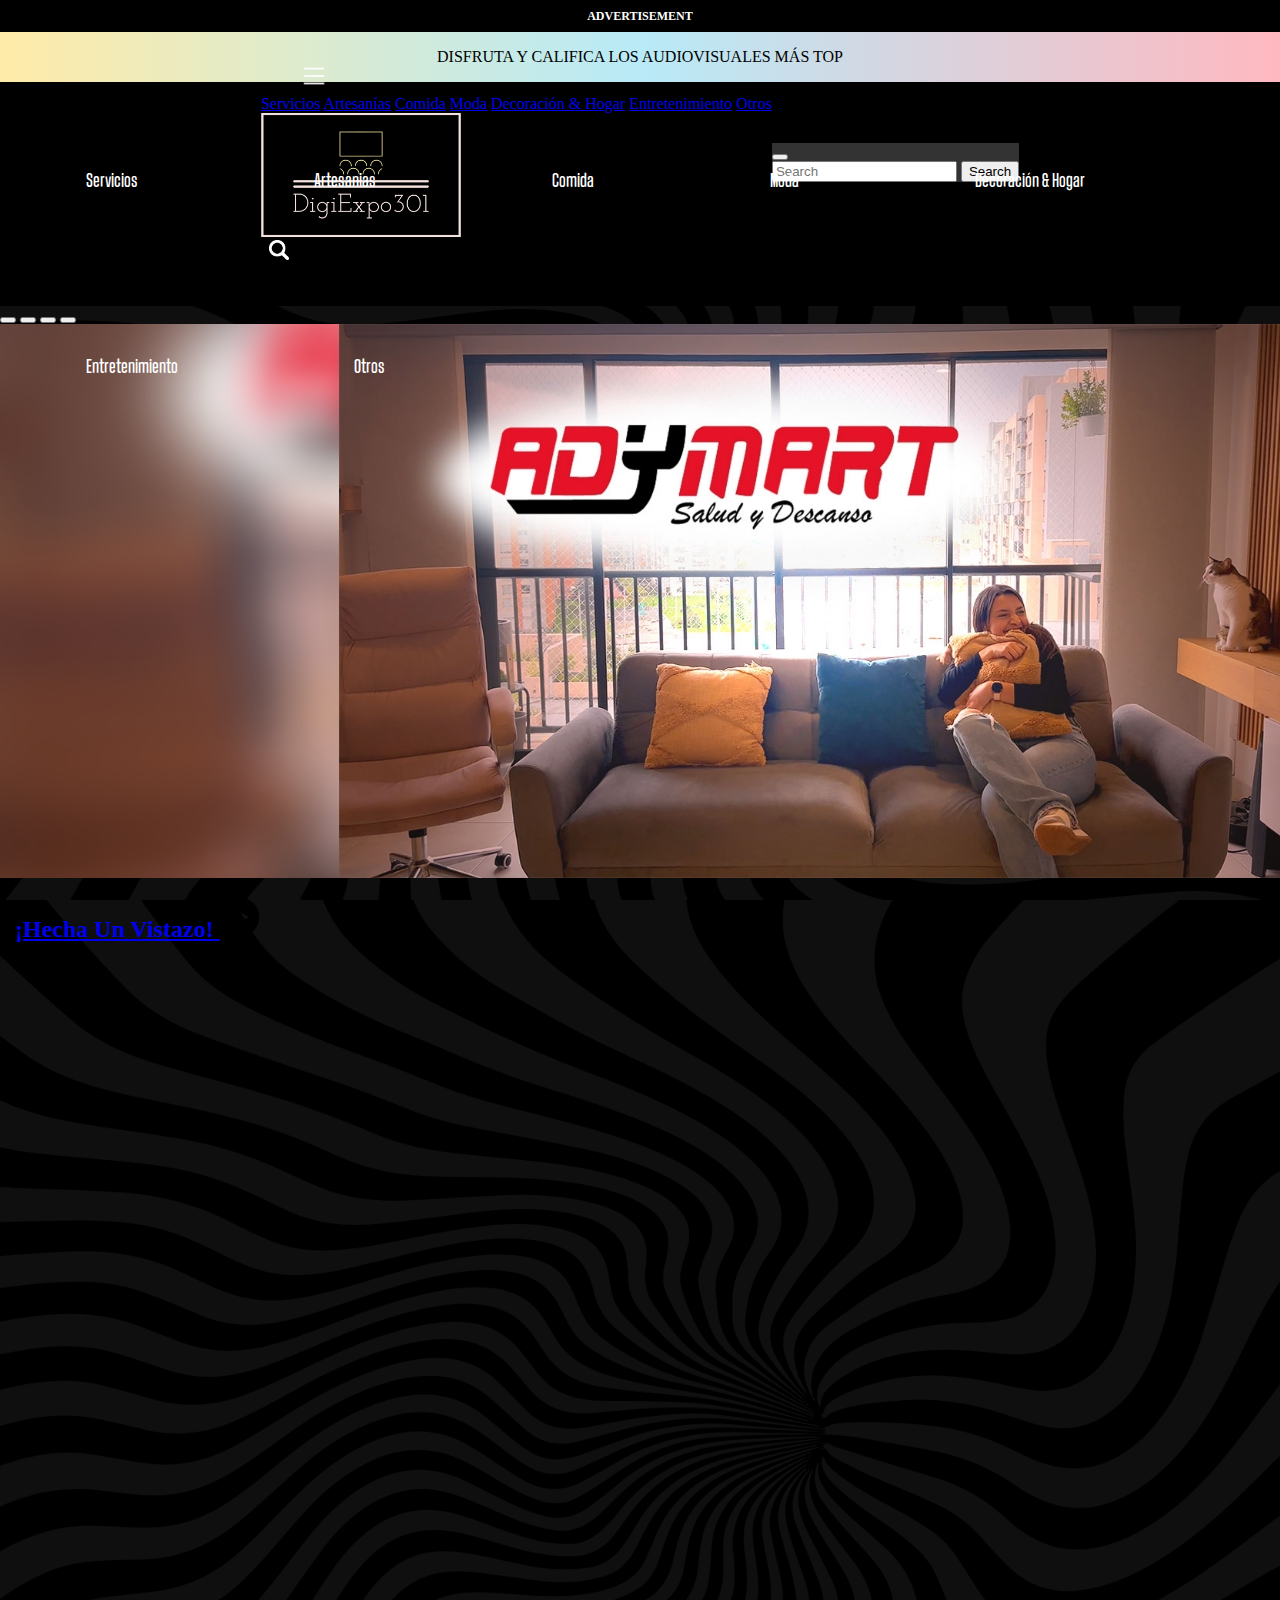
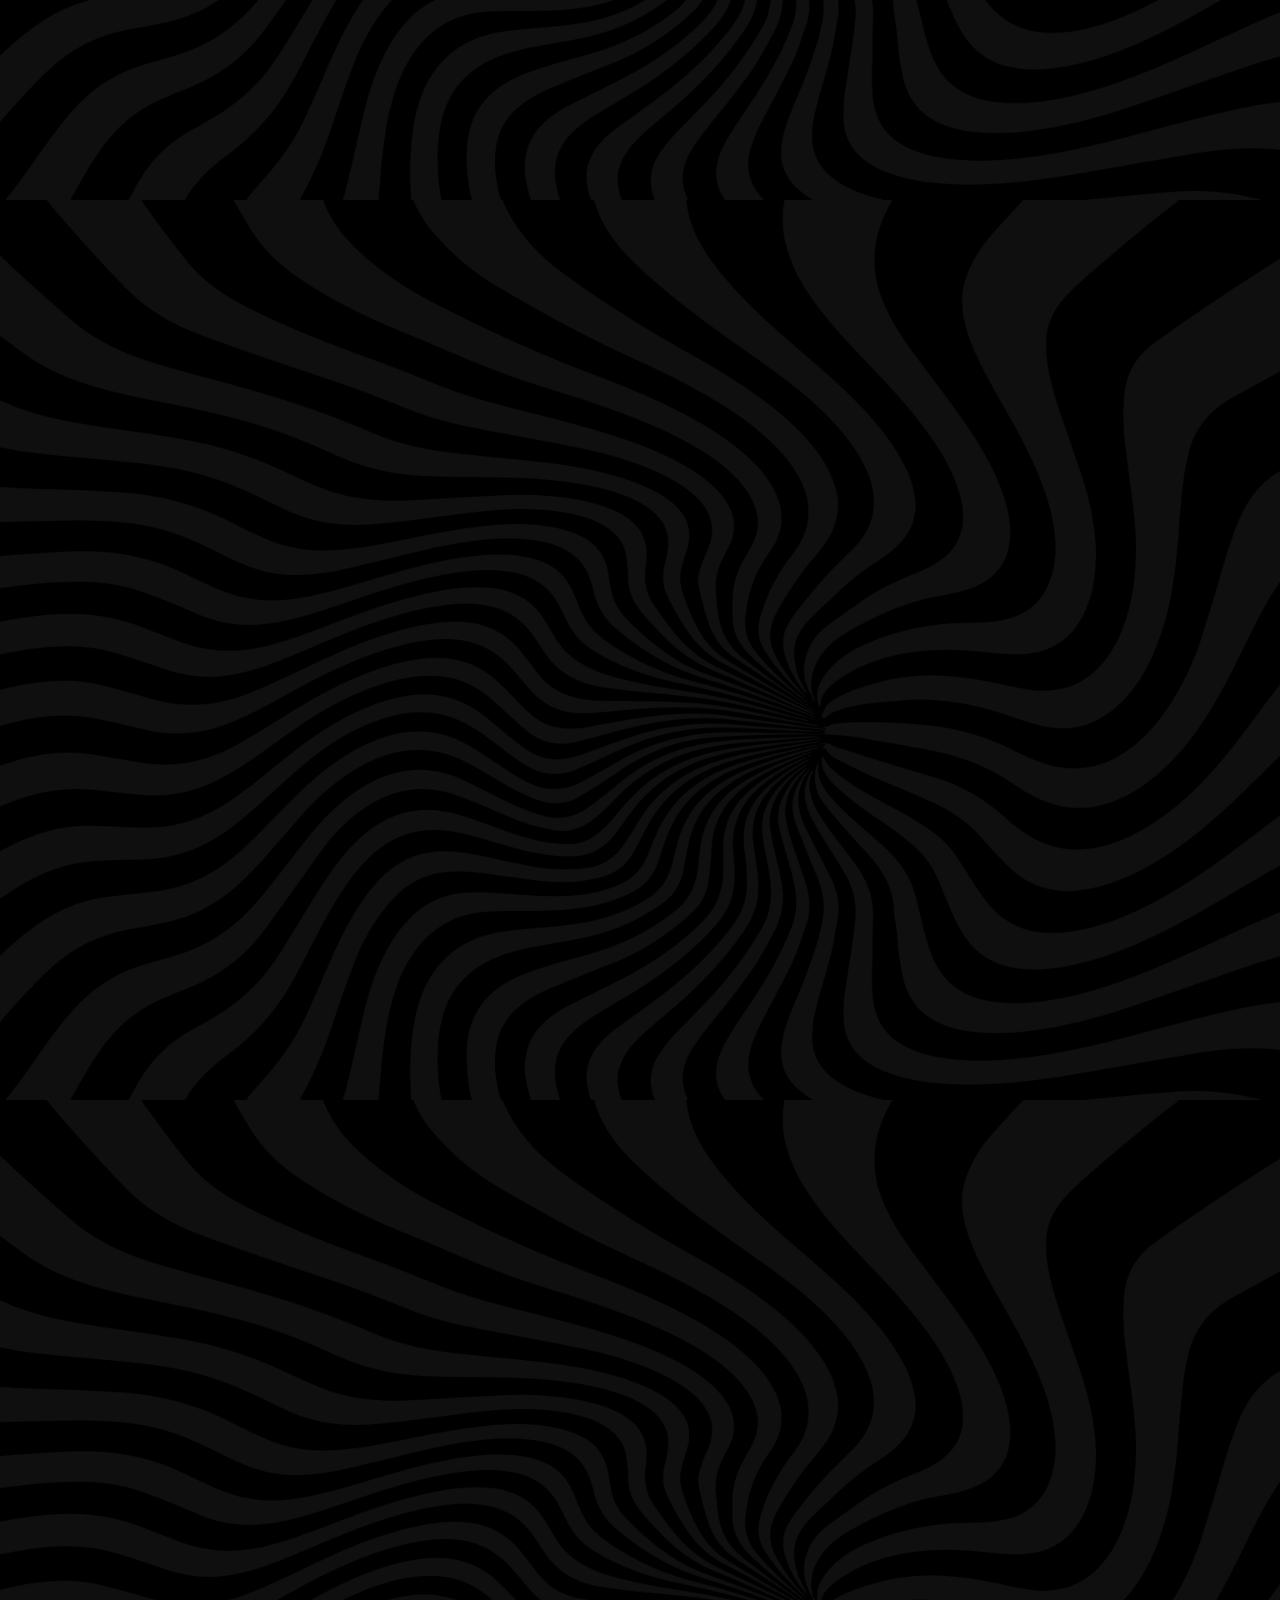
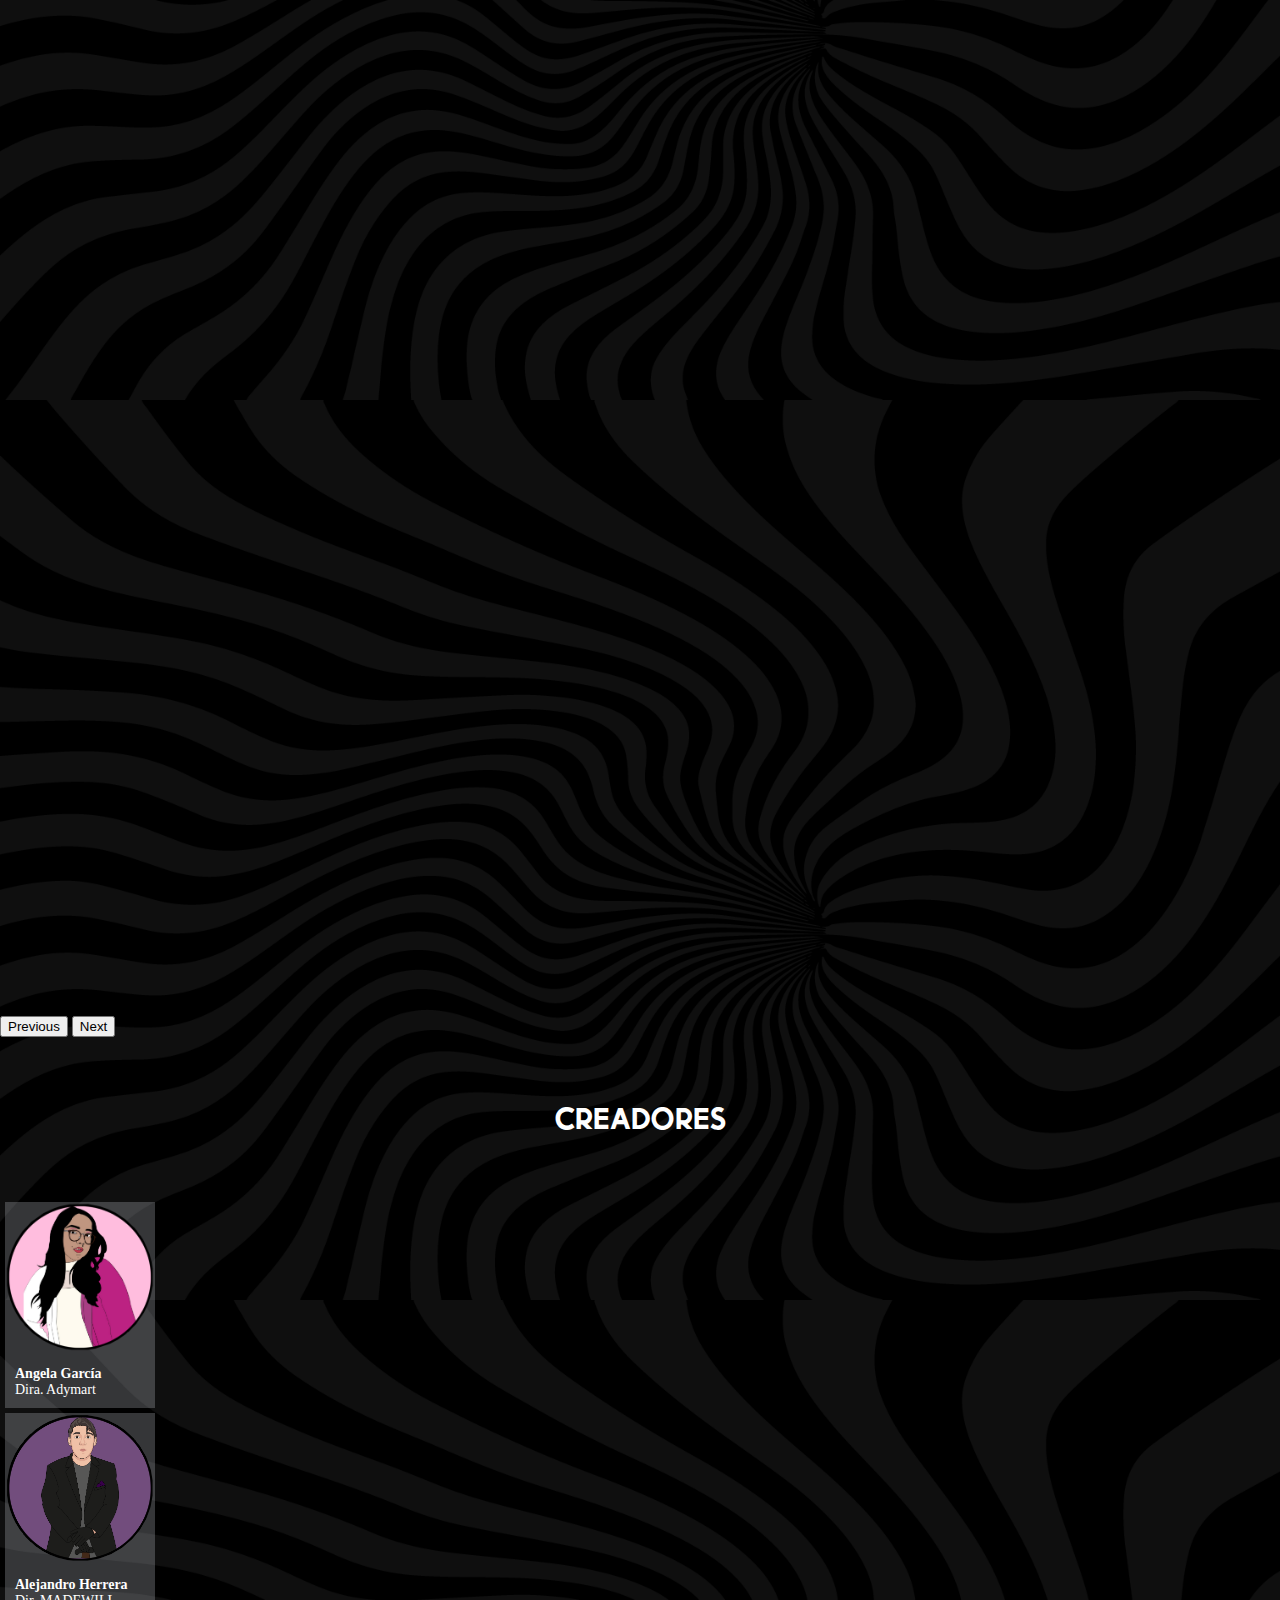
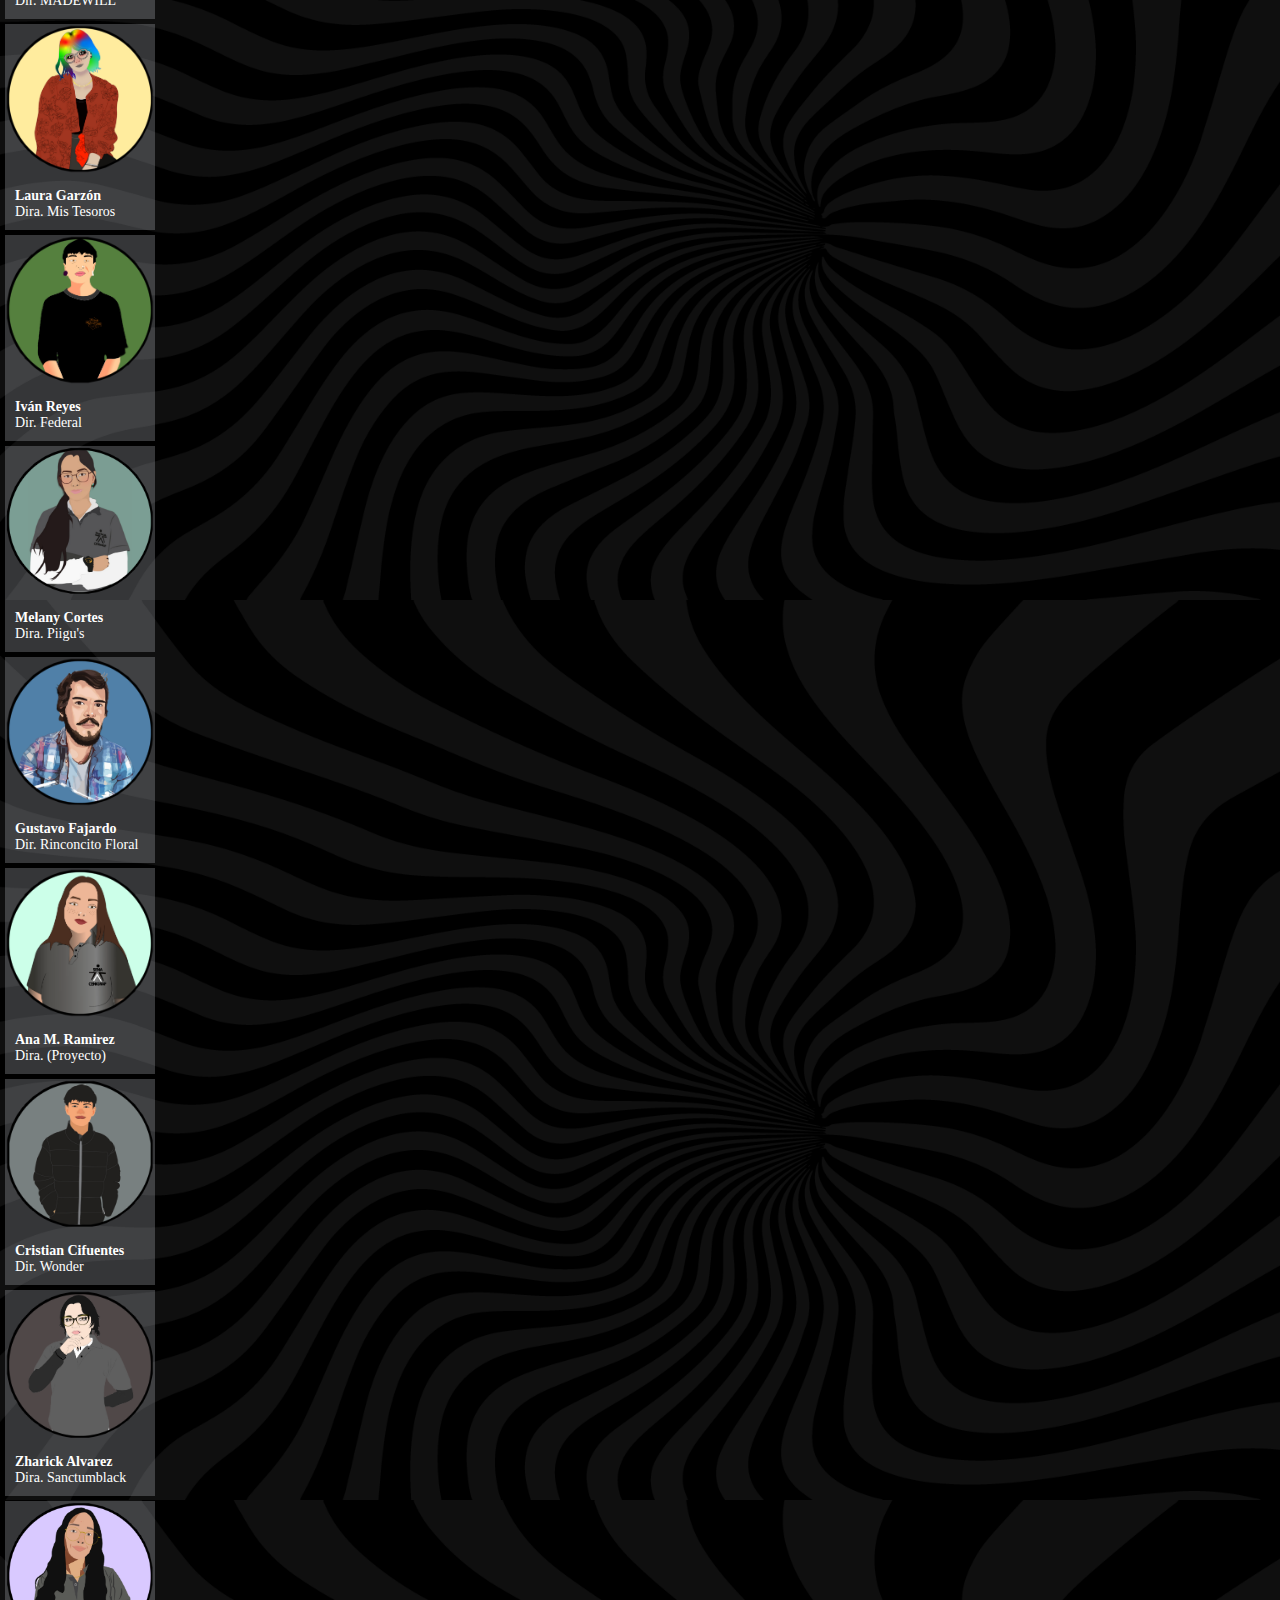
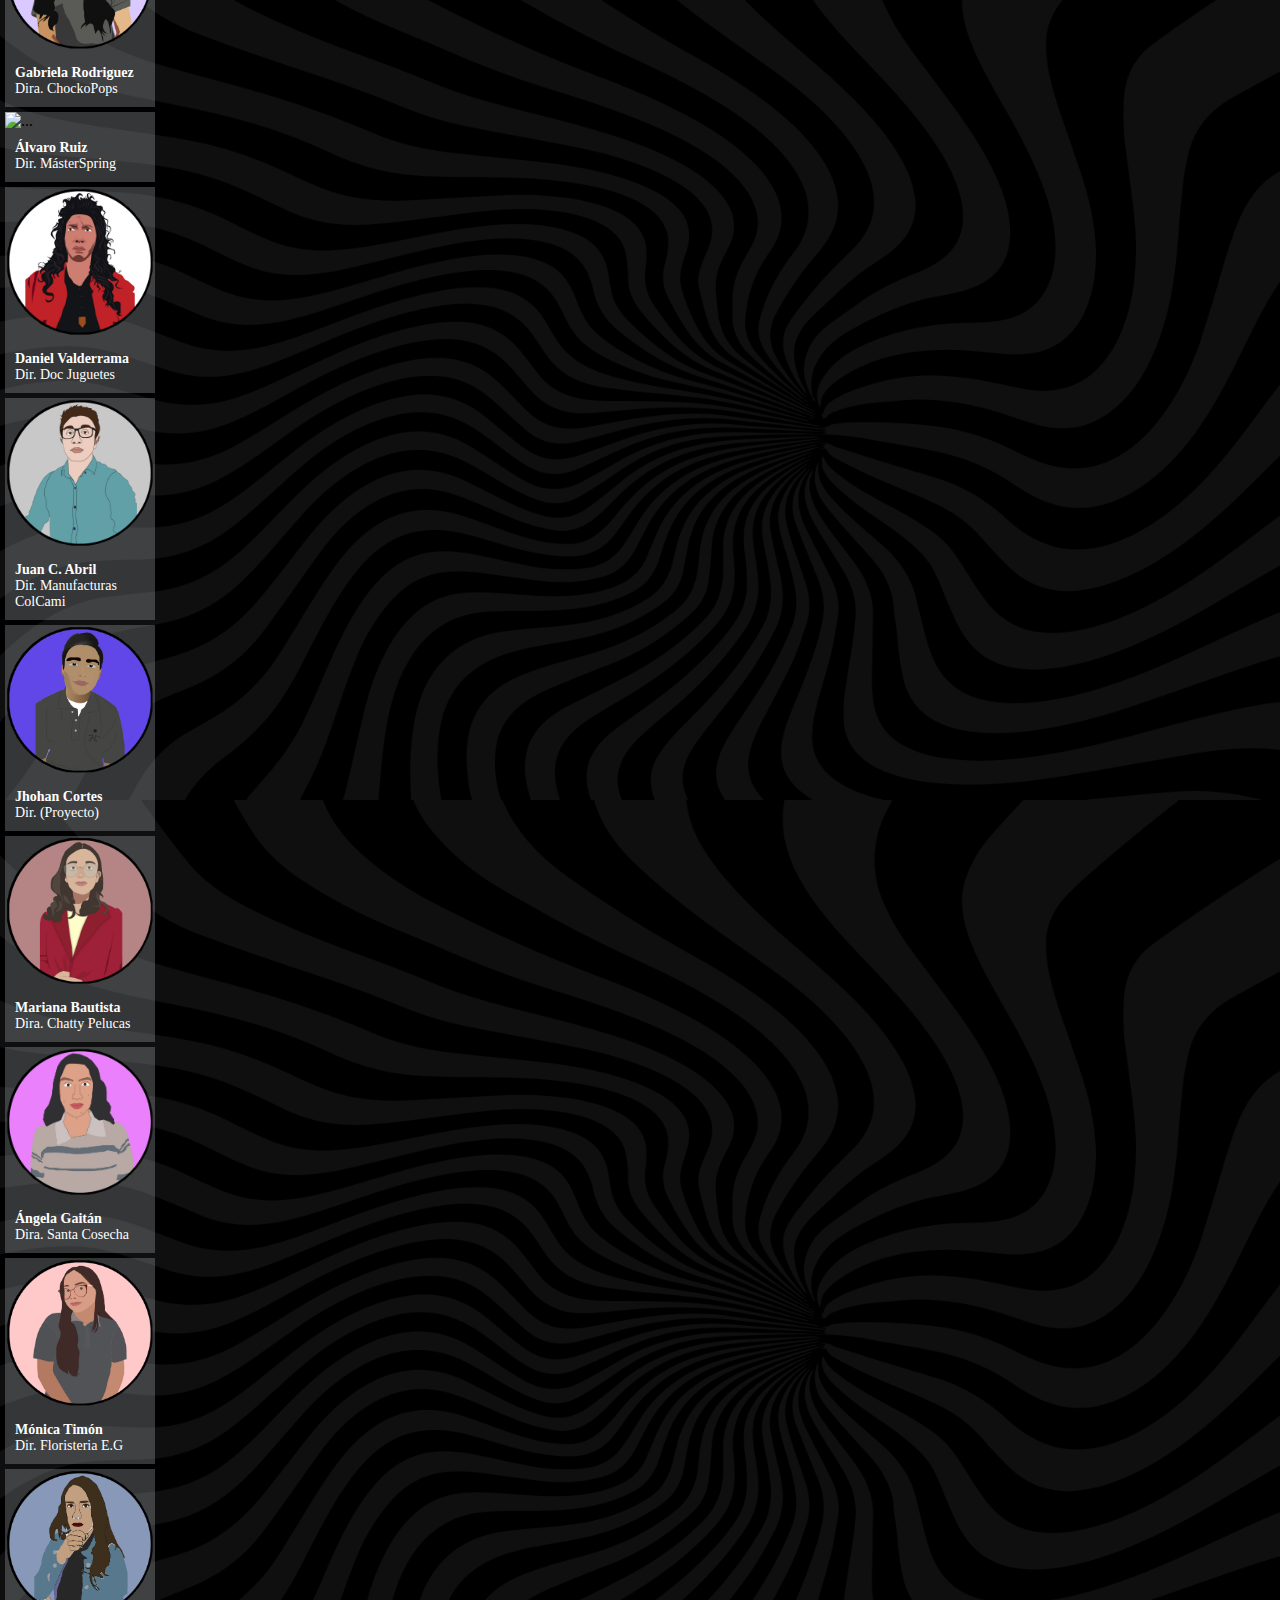
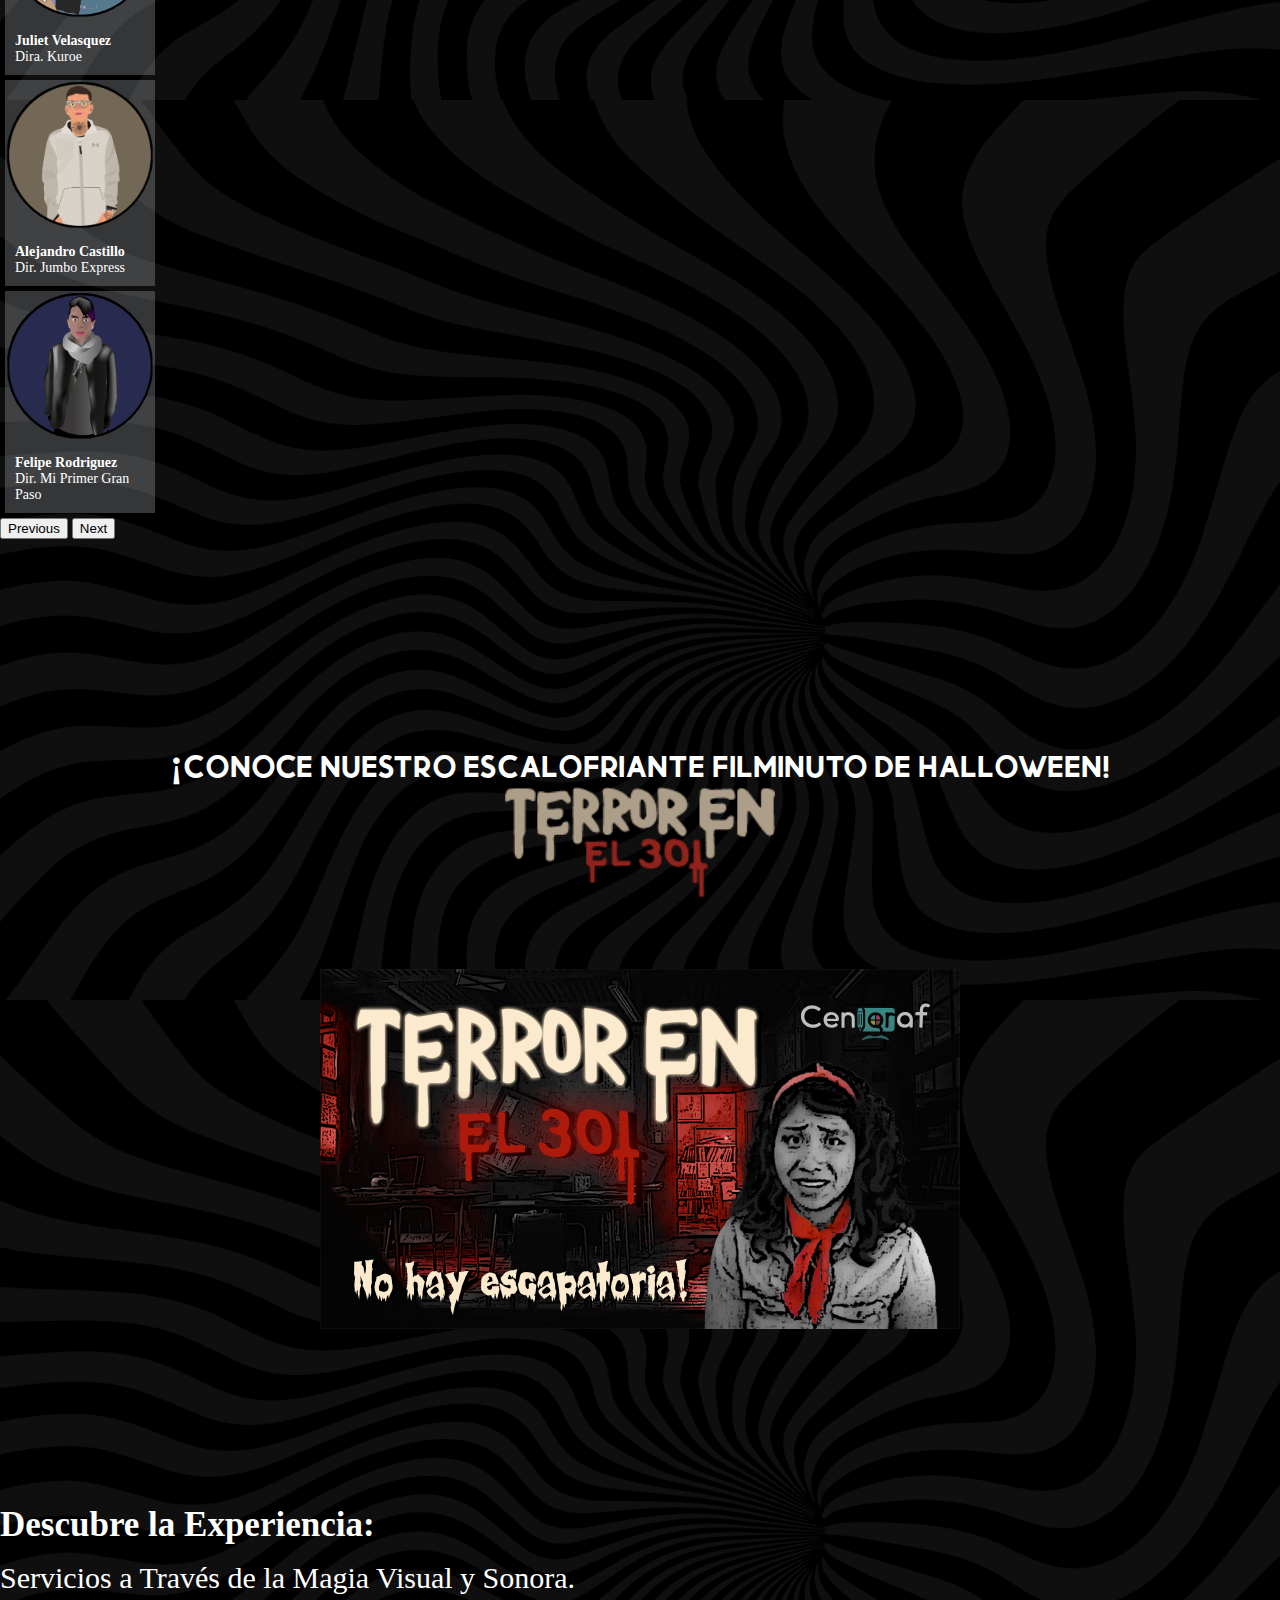
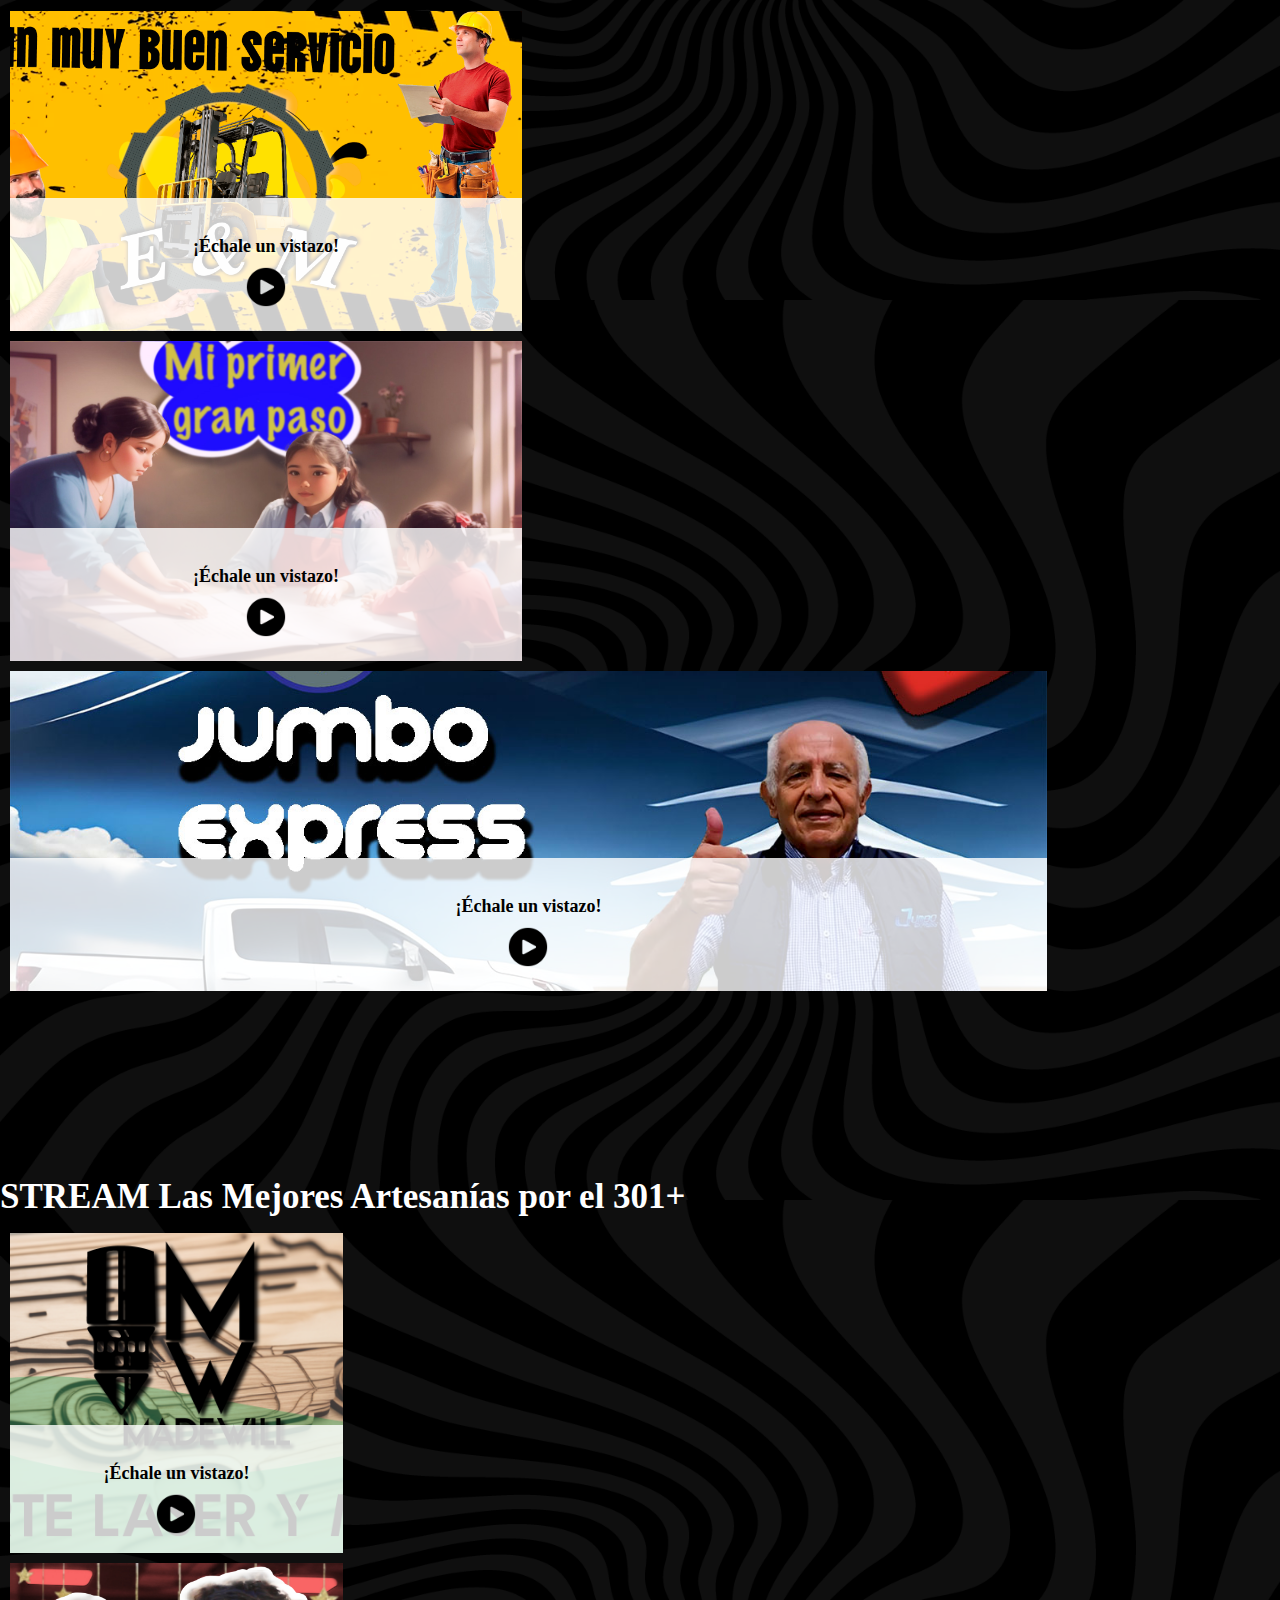
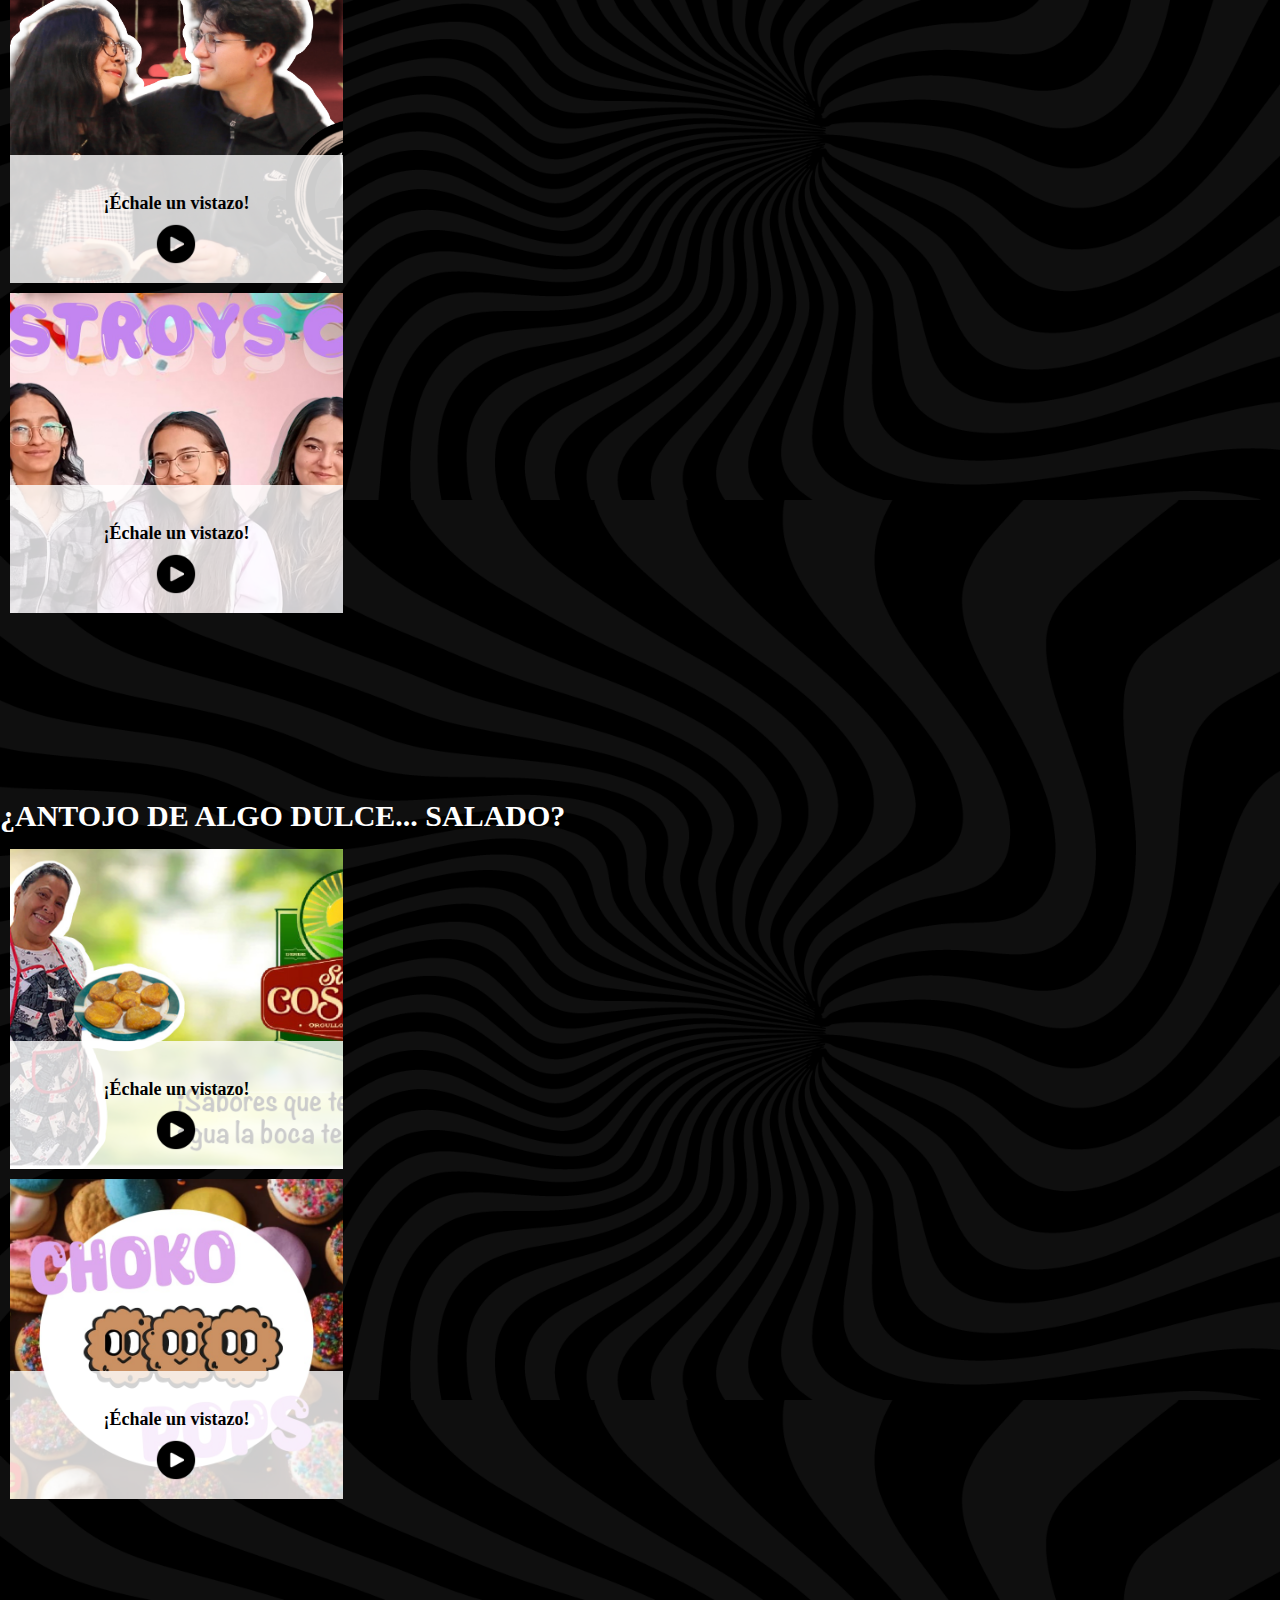
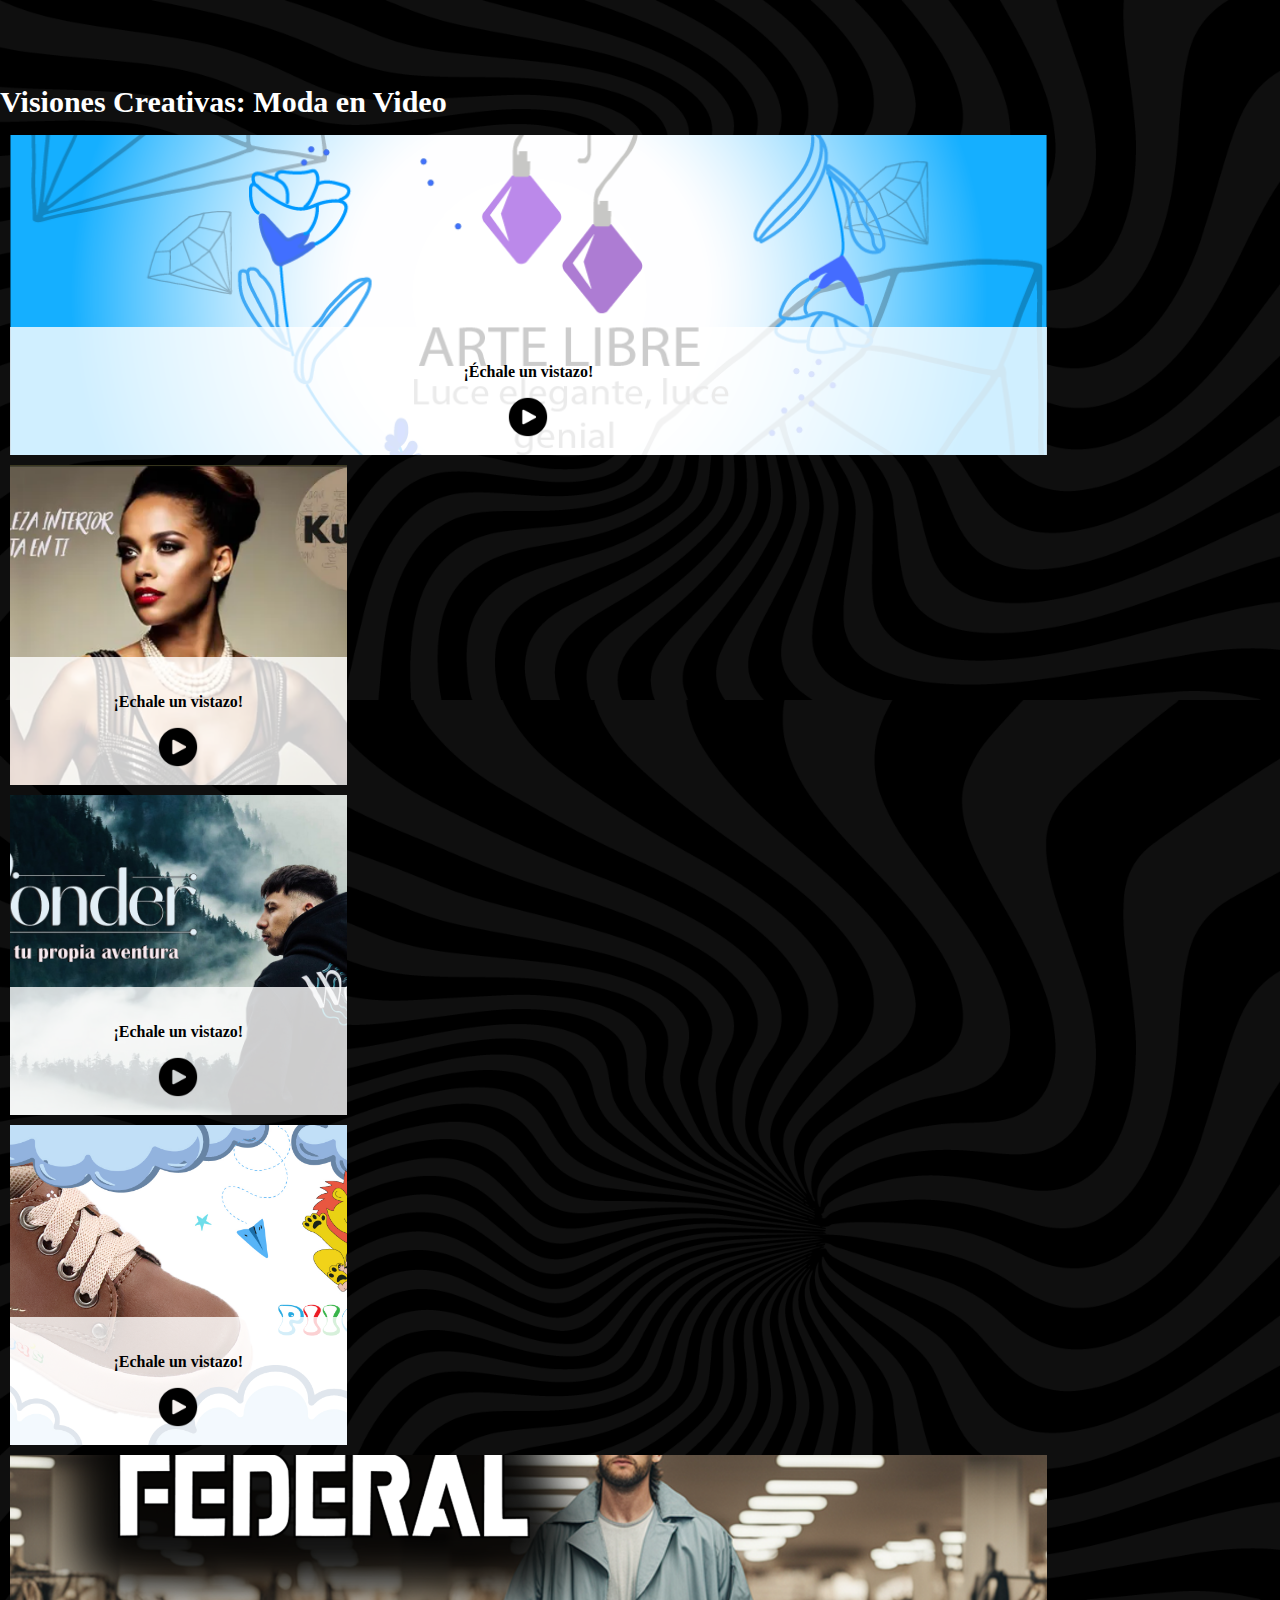
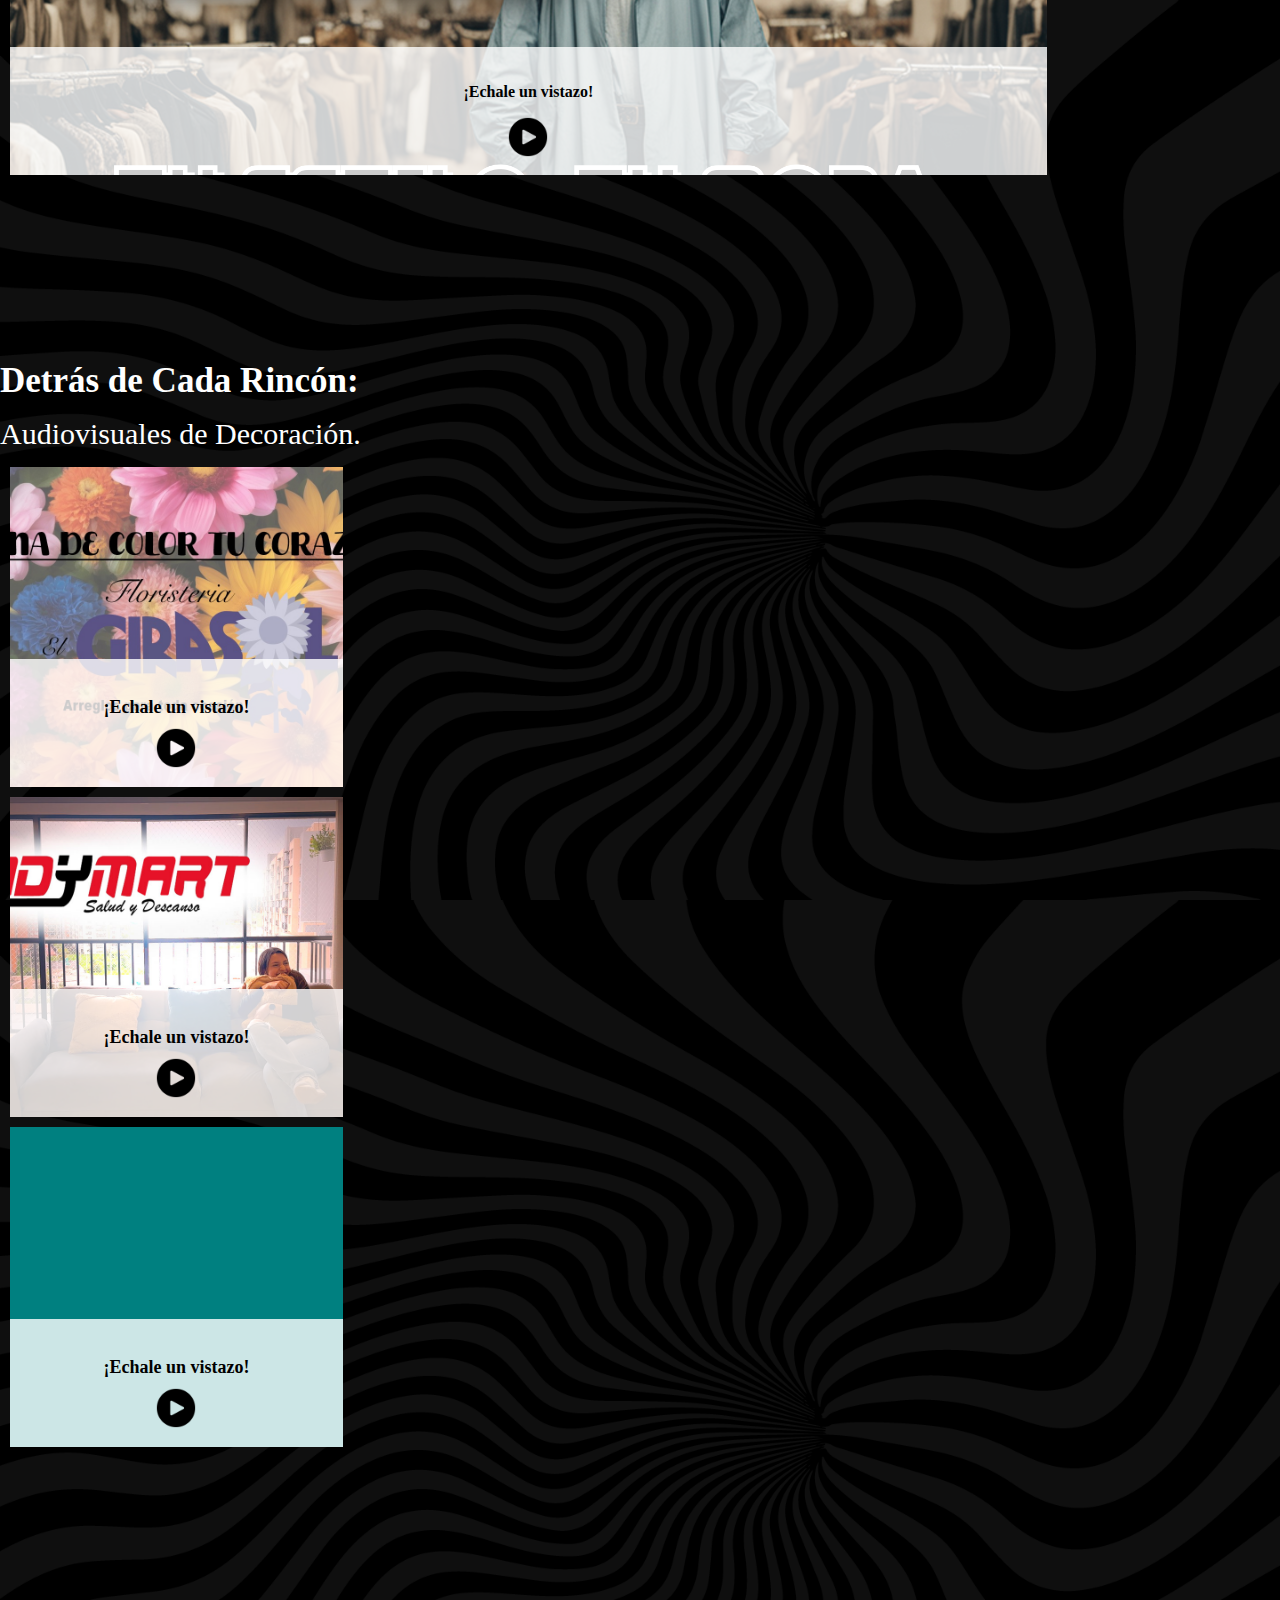
==== index.html @ 6cf156e0 "ajusté los botones del menú" ====
<!DOCTYPE html>
<html lang="es">

<head>
    <meta charset="UTF-8">
    <meta http-equiv="X-UA-Compatible" content="IE=edge">
    <meta name="viewport" content="width=device-width, initial-scale=1.0">
    <title>DigiExpo301 | Brillantes Digitales</title>
    <link rel="icon" href="img/logoIconPage.png" type="image/x-icon">
    <link href="https://cdn.jsdelivr.net/npm/bootstrap@5.3.2/dist/css/bootstrap.min.css" rel="stylesheet" integrity="sha384-T3c6CoIi6uLrA9TneNEoa7RxnatzjcDSCmG1MXxSR1GAsXEV/Dwwykc2MPK8M2HN" crossorigin="anonymous">
    <link rel="stylesheet" href="styles.css">
</head>

<body>
    <script src="https://cdn.jsdelivr.net/npm/bootstrap@5.3.2/dist/js/bootstrap.bundle.min.js" integrity="sha384-C6RzsynM9kWDrMNeT87bh95OGNyZPhcTNXj1NW7RuBCsyN/o0jlpcV8Qyq46cDfL" crossorigin="anonymous"></script>

    <div class="flex-container">
        <!-- Slider Banner Superior -->
        <div class="row slider1">
            <div class="col-xs-12 col-md-12">
                <p>
                    <strong> ADVERTISEMENT </strong>
                </p>
            </div>
        </div>

        <!-- Slider Banner Inferior -->
        <div class="row slider2">
            <div class="col-xs-12">
                <p>
                    DISFRUTA Y CALIFICA LOS AUDIOVISUALES MÁS TOP
                </p>
            </div>
        </div>

        <!-- Slider Logo y Menú desplegable -->
        <div class="row slider3 fixed-top-row slider-fixed">
            <div class="col-12 d-flex justify-content-between align-items-center">
                <!-- Botón del menú -->
                <div class="dropdown">
                    <button id="menuButton" class="btn btn-light" data-bs-toggle="dropdown" aria-expanded="false">
                        <img src="img/menuIcon.png" alt="Icono de Menú">
                    </button>
                    <!-- Menú desplegable vertical -->
                    <div class="dropdown-menu dropdown-menu-end">
                        <a class="dropdown-item" href="servicios/indexServicios.html">Servicios</a>
                        <a class="dropdown-item" href="artesanias/indexArtesanias.html">Artesanías</a>
                        <a class="dropdown-item" href="comida/indexComida.html">Comida</a>
                        <a class="dropdown-item" href="Moda/indexModa.html">Moda</a>
                        <a class="dropdown-item" href="decoracionYHogar/indexDyH.html">Decoración & Hogar</a>
                        <a class="dropdown-item" href="entretenimiento/indexEntretenimiento.html">Entretenimiento</a>
                        <a class="dropdown-item" href="otros/indexOtros.html">Otros</a>
                    </div>
                </div>


                <!-- LOGO -->
                <div class="logo-container">
                    <a href="index.html" class="logo-container">
                        <img src="img/logo-no-background.png" class="rounded" alt="Logo">
                    </a>
                </div>


                <!-- Barra de búsqueda en la Navbar -->
                <div class="navbar">
                    <button type="button" class="btn btn-light" data-bs-toggle="modal" data-bs-target="#searchModal">
                        <!-- Ícono de lupa o tu propio ícono -->
                        <img src="img/lupa.png" alt="Buscar">
                    </button>
                </div>
            </div>

            <!-- Modal para la ventana emergente de búsqueda -->
            <div class="modal fade" id="searchModal" tabindex="-1" aria-labelledby="exampleModalLabel" aria-hidden="true">
                <div class="modal-dialog modal-fullscreen">
                    <div class="modal-content">
                        <div class="modal-header">
                            <button type="button" class="btn-close" data-bs-dismiss="modal" aria-label="Close"></button>
                        </div>
                        <div class="modal-body">
                            <!-- Contenido del formulario de búsqueda -->
                            <form class="d-flex">
                                <input class="form-control me-2" type="search" placeholder="Search" aria-label="Search">
                                <button class="btn btn-outline-success" type="submit">Search</button>
                            </form>
                        </div>
                    </div>
                </div>
            </div>
        </div>

        <!-- Slider Botones menú -->
        <div class="menuButtons fixed-top-row fixed2-top-row2 d-none d-md-flex">
            <div class="col-xs-12">
                <div class="btn-group" role="group" aria-label="Menu Buttons">
                    <button type="button" class="btn btn-light custom-btn" onclick="location.href='servicios/indexServicios.html'">Servicios</button>
                    <button type="button" class="btn btn-light custom-btn" onclick="location.href='artesanias/indexArtesanias.html'">Artesanias</button>
                    <button type="button" class="btn btn-light custom-btn" onclick="location.href='comida/indexComida.html'">Comida</button>
                    <button type="button" class="btn btn-light custom-btn" onclick="location.href='Moda/indexModa.html'">Moda</button>
                    <button type="button" class="btn btn-light custom-btn" onclick="location.href='decoracionYHogar/indexDyH.html'">Decoración & Hogar</button>
                    <button type="button" class="btn btn-light custom-btn" onclick="location.href='entretenimiento/indexEntretenimiento.html'">Entretenimiento</button>
                    <button type="button" class="btn btn-light custom-btn" onclick="location.href='otros/indexOtros.html'">Otros</button>
                </div>
            </div>
        </div>

       

       
        

        <!-- Carrusel -->
        <div id="carouselExampleCaptions" class="carousel slide fade-carousel" data-bs-ride="carousel">
            <div class="carousel-indicators">
                <button type="button" data-bs-target="#carouselExampleCaptions" data-bs-slide-to="0" class="active" aria-current="true" aria-label="Slide 1"></button>
                <button type="button" data-bs-target="#carouselExampleCaptions" data-bs-slide-to="1" aria-label="Slide 2"></button>
                <button type="button" data-bs-target="#carouselExampleCaptions" data-bs-slide-to="2" aria-label="Slide 3"></button>
                <button type="button" data-bs-target="#carouselExampleCaptions" data-bs-slide-to="3" aria-label="Slide 4"></button>
            </div>
            <div class="carousel-inner">

                <!-- Slide 2 -->
                <div class="carousel-item active">
                    <img src="img/adymartMiniatura.jpg" class="d-block w-100" alt="...">
                    <div class="carousel-caption d-none d-md-block">
                        <!-- Contenedor con fondo blanco -->  
                        <div style="justify-content:center; align-items: center; ; padding: 15px; width: 100% !important;">             
                            <!-- Botón PLAY -->
                            <a href="decoracionYHogar/indexDyH.html" class="btn btn-danger btn-lg" role="button" style="font-size: 24px">
                                <i class="bi bi-play"></i> <strong>¡Hecha Un Vistazo!</strong> <img src="img/playIcon.png" alt="Play Icon" style="width: 40px;">
                            </a>
                        </div>
                    </div>
                </div>

                <!-- Slide 2 -->
                <div class="carousel-item">
                    <img src="img/madewillMiniatura.jpg" class="d-block w-100" alt="...">
                    <div class="carousel-caption d-none d-md-block">
                        <!-- Contenedor con fondo blanco -->  
                        <div style="justify-content:center; align-items: center; padding: 15px; width: 100% !important;">             
                            <!-- Botón PLAY -->
                            <a href="artesanias/indexArtesanias.html" class="btn btn-danger btn-lg" role="button" style="font-size: 24px;">
                                <i class="bi bi-play"></i> <strong>¡Hecha Un Vistazo!</strong> <img src="img/playIcon.png" alt="Play Icon" style="width: 40px;">
                            </a>
                        </div>
                    </div>
                </div> 
                
                <!-- Slide 3 -->
                <div class="carousel-item">
                    <img src="img/misTesorosMiniatura.jpg" class="d-block w-100" alt="...">
                    <div class="carousel-caption d-none d-md-block">
                        <!-- Contenedor con fondo blanco -->  
                        <div style="justify-content:center; align-items: center; padding: 15px; width: 100% !important;">             
                            <!-- Botón PLAY -->
                            <a href="artesanias/indexArtesanias.html"class="btn btn-danger btn-lg" role="button" style="font-size: 24px">
                                <i class="bi bi-play"></i> <strong>¡Hecha Un Vistazo!</strong> <img src="img/playIcon.png" alt="Play Icon" style="width: 40px;">
                            </a>
                        </div>
                    </div>
                </div> 

                <!-- Slide 4 -->
                <div class="carousel-item">
                    <img src="img/pigusMiniatura.jpg" class="d-block w-100" alt="...">
                    <div class="carousel-caption d-none d-md-block">
                        <!-- Contenedor con fondo blanco -->  
                        <div style="justify-content:center; align-items: center; padding: 15px; width: 100% !important;">             
                            <!-- Botón PLAY -->
                            <a href="Moda/indexModa.html" class="btn btn-danger btn-lg" role="button" style="font-size: 24px;">
                                <i class="bi bi-play"></i> <strong>¡Hecha Un Vistazo!</strong> <img src="img/playIcon.png" alt="Play Icon" style="width: 40px;">
                            </a>
                        </div>
                    </div>
                </div> 
             
            </div>
              
            <button class="carousel-control-prev" type="button" data-bs-target="#carouselExampleCaptions" data-bs-slide="prev">
              <span class="carousel-control-prev-icon" aria-hidden="true"></span>
              <span class="visually-hidden">Previous</span>
            </button>
            <button class="carousel-control-next" type="button" data-bs-target="#carouselExampleCaptions" data-bs-slide="next">
              <span class="carousel-control-next-icon" aria-hidden="true"></span>
              <span class="visually-hidden">Next</span>
            </button>
        </div>


         

        <!-- Slider anuncio de las cards -->
        <div class="row slider4">
            <div class="col-xs-12">
                <p>
                    <strong> CREADORES </strong>
                </p>
            </div>
        </div>



        <!-- Carrusel de Tarjetas -->
        <div id="cardCarousel" class="carousel slide" data-bs-ride="carousel">
            <div class="carousel-inner">
                <div class="carousel-item active">
                    <div class="card-group">

                        <!-- PRIMERA HILERA DE CARDS -->
                        <div class="card">
                            <img src="img/ange.png" class="card-img-top" alt="...">
                            <div class="card-body">
                              <h5 class="card-title">Angela García</h5>
                              <p class="card-text">Dira. Adymart</p>
                            </div>
                        </div>


                        <div class="card">
                            <img src="img/weilber.png" class="card-img-top" alt="...">
                            <div class="card-body">
                              <h5 class="card-title">Alejandro Herrera</h5>
                              <p class="card-text">Dir. MADEWILL</p>
                            </div>
                        </div>

                        <div class="card">
                            <img src="img/lau.png" class="card-img-top" alt="...">
                            <div class="card-body">
                              <h5 class="card-title">Laura Garzón</h5>
                              <p class="card-text">Dira. Mis Tesoros</p>
                            </div>
                        </div>


                        <div class="card">
                            <img src="img/ivan.png" class="card-img-top" alt="...">
                            <div class="card-body">
                                <h5 class="card-title">Iván Reyes</h5>
                                <p class="card-text">Dir. Federal</p>
                              </div>
                        </div>


                        <div class="card">
                            <img src="img/melany.png" class="card-img-top" alt="...">
                            <div class="card-body">
                                <h5 class="card-title">Melany Cortes</h5>
                                <p class="card-text">Dira. Piigu's</p>
                              </div>
                        </div>
                    </div>
                </div>
    
                <!-- SEGUNDA HILERA DE CARDS -->
                <div class="carousel-item">
                    <div class="card-group">

                        <div class="card">
                            <img src="img/gustavo.png" class="card-img-top" alt="...">
                            <div class="card-body">
                              <h5 class="card-title">Gustavo Fajardo</h5>
                              <p class="card-text">Dir. Rinconcito Floral</p>
                            </div>
                        </div>

                        <div class="card">
                            <img src="img/ana.png" class="card-img-top" alt="...">
                            <div class="card-body">
                              <h5 class="card-title">Ana M. Ramirez</h5>
                              <p class="card-text">Dira. (Proyecto)</p>
                            </div>
                        </div>

                        <div class="card">
                            <img src="img/cris.png" class="card-img-top" alt="...">
                            <div class="card-body">
                              <h5 class="card-title">Cristian Cifuentes</h5>
                              <p class="card-text">Dir. Wonder</p>
                            </div>
                        </div>

                        <div class="card">
                            <img src="img/zharick.png" class="card-img-top" alt="...">
                            <div class="card-body">
                              <h5 class="card-title">Zharick Alvarez</h5>
                              <p class="card-text">Dira. Sanctumblack</p>
                            </div>
                        </div>

                        <div class="card">
                            <img src="img/gabriela.png" class="card-img-top" alt="...">
                            <div class="card-body">
                              <h5 class="card-title">Gabriela Rodriguez</h5>
                              <p class="card-text">Dira. ChockoPops</p>
                            </div>
                        </div>
                    </div>
                </div>

                <!-- TERCERA HILERA DE CARDS -->
                <div class="carousel-item">
                    <div class="card-group">

                        <div class="card">
                            <img src="img/ppic.png" class="card-img-top" alt="...">
                            <div class="card-body">
                              <h5 class="card-title">Álvaro Ruiz</h5>
                              <p class="card-text">Dir. MásterSpring </p>
                            </div>
                        </div>

                        <div class="card">
                            <img src="img/denial.png" class="card-img-top" alt="...">
                            <div class="card-body">
                              <h5 class="card-title">Daniel Valderrama</h5>
                              <p class="card-text">Dir. Doc Juguetes</p>
                            </div>
                        </div>

                        <div class="card">
                            <img src="img/juank.png" class="card-img-top" alt="...">
                            <div class="card-body">
                              <h5 class="card-title">Juan C. Abril</h5>
                              <p class="card-text">Dir. Manufacturas ColCami</p>
                            </div>
                        </div>

                        <div class="card">
                            <img src="img/jhohan.png" class="card-img-top" alt="...">
                            <div class="card-body">
                              <h5 class="card-title">Jhohan Cortes </h5>
                              <p class="card-text">Dir. (Proyecto)</p>
                            </div>
                        </div>

                        <div class="card">
                            <img src="img/mariana.png" class="card-img-top" alt="...">
                            <div class="card-body">
                              <h5 class="card-title">Mariana Bautista</h5>
                              <p class="card-text">Dira. Chatty Pelucas</p>
                            </div>
                        </div>
                    </div>
                </div>


                <!-- CUARTA HILERA DE CARDS -->
                <div class="carousel-item">
                    <div class="card-group">

                        <div class="card">
                            <img src="img/angela.png" class="card-img-top" alt="...">
                            <div class="card-body">
                              <h5 class="card-title">Ángela Gaitán</h5>
                              <p class="card-text">Dira. Santa Cosecha </p>
                            </div>
                        </div>

                        <div class="card">
                            <img src="img/monica.png" class="card-img-top" alt="...">
                            <div class="card-body">
                              <h5 class="card-title">Mónica Timón</h5>
                              <p class="card-text">Dir. Floristeria E.G </p>
                            </div>
                        </div>

                        <div class="card">
                            <img src="img/jules.png" class="card-img-top" alt="...">
                            <div class="card-body">
                              <h5 class="card-title">Juliet Velasquez</h5>
                              <p class="card-text">Dira. Kuroe</p>
                            </div>
                        </div>

                        <div class="card">
                            <img src="img/castillo.png" class="card-img-top" alt="...">
                            <div class="card-body">
                              <h5 class="card-title">Alejandro Castillo</h5>
                              <p class="card-text">Dir. Jumbo Express</p>
                            </div>
                        </div>

                        <div class="card">
                            <img src="img/felipe.png" class="card-img-top" alt="...">
                            <div class="card-body">
                              <h5 class="card-title">Felipe Rodriguez</h5>
                              <p class="card-text">Dir. Mi Primer Gran Paso</p>
                            </div>
                        </div>

                        
                        

                        
                    </div>
                </div>

            </div>
            
            <!-- Botones de navegación del carrusel -->
            <button class="carousel-control-prev" type="button" data-bs-target="#cardCarousel" data-bs-slide="prev">
                <span class="carousel-control-prev-icon" aria-hidden="true"></span>
                <span class="visually-hidden">Previous</span>
            </button>
            <button class="carousel-control-next" type="button" data-bs-target="#cardCarousel" data-bs-slide="next">
                <span class="carousel-control-next-icon" aria-hidden="true"></span>
                <span class="visually-hidden">Next</span>
            </button>
        </div>

        <!-- Slider divisor -->
        <div class="row sliderd">
            <div class="col-12"></div>
        </div>

        <!-- Slider Terror en el 301 -->
        <div class="row slider5 mb-4">
            <div class="col-12 text-center">
                <p class="display-4 text-white mb-4"> 
                    <strong> 
                        ¡Conoce nuestro escalofriante filminuto de halloween! 
                    </strong>
                </p>
        
                <!-- LOGO con margen inferior para crear espacio -->
                <div class="logoterror-container mb-4">
                    <img src="img/logoTerror301.png" class="img-fluid rounded" alt="Banner Terror en el 301">
                </div>
            </div>
        </div>
        

        <!--CAJA CON BANNER DEL VIDEO T301 -->
        <div class="bannerterror">
            <img src="img/miniaturafilminuto.jpg" class="img-fluid rounded" alt="Banner Terror en el 301">
            <div class="overlay">
                <button onclick="verVideo()">Miralo ahora 
                    <a href="filminuto/indexFilminuto.html">
                        <img src="img/playIcon.png" alt="Play Icon" style="width: 40px;">
                    </a>
                    
                    
                    
                </button>
            </div>
        </div>

        <!-- Slider divisor -->
        <div class="row sliderd">
            <div class="col-12"></div>
        </div>


        <!-- Slider AUDIOVISUALES DE "SERVICIOS" -->
        <div class="row slider6 mb-4">
            <div class="col-12 text-center">
                <p class="text-center">
                    <strong class="d-block" style="color: white; font-size: 35px">
                        Descubre la Experiencia:
                    </strong>
                    <div class="d-inline-block mx-auto text-center" style="font-size: 30px; color: white">
                        <div>
                            Servicios a Través de la Magia Visual y Sonora.
                        </div>
                    </div>
                </p>
            </div>
        </div>


        <!-- SECCIÓN SERVICIOS -->
        <div class="d-flex justify-content-center align-items-center">
            
            <div class="pink-box text-center">
                <div class="slider-container">
                    <!-- Mini slider -->
                    <div class="mini-slider">
                        <a href="servicios/indexServicios.html">
                            <p>¡Échale un vistazo!</p>
                            <img src="img/playIcon.png" alt="Icono Play">
                        </a>
                    </div>
                </div>
            </div>



            <div class="d-flex justify-content-center align-items-center">
                <div class="purple-box text-center">
                    <div class="slider-container">
                        <!-- Mini slider -->
                        <div class="mini-slider">
                           <a href="servicios/indexServicios.html" target="_blank">
                                <p>¡Échale un vistazo!</p>
                                <img src="img/playIcon.png" alt="Icono Play">
                            </a>
                        </div>
                    </div>
                </div>
            </div>

        </div>

        <div class="d-flex justify-content-center align-items-center">
            <div class="mint-green-box text-center">
                <div class="slider-container">
                    <!-- Mini slider -->
                    <div class="mini-slider">
                       <a href="servicios/indexServicios.html" target="_blank">
                            <p>¡Échale un vistazo!</p>
                            <img src="img/playIcon.png" alt="Icono Play">
                        </a>
                    </div>
                </div>
            </div>
        </div>
        

        <!-- Slider divisor -->
        <div class="row sliderd">
            <div class="col-12"></div>
        </div>

        <!-- Slider AUDIOVISUALES DE "ATESANÍAS" -->
        <div class="row slider7 mb-4">
            <div class="col-12 text-center">
                <p class="text-center">
                    <strong class="d-block" style="color: white; font-size: 35px">
                        STREAM Las Mejores Artesanías por el 301+
                    </strong>
                </p>
            </div>
        </div>

        <!-- SECCIÓN ARTESANÍAS-->
        <div class="d-flex justify-content-center align-items-center">
            <!-- Nueva caja de color rosa pastel -->
            <div class="orange-box text-center">
                <div class="slider2-container">
                    <!-- Mini slider -->
                    <div class="mini-slider2">
                        <a href="artesanias/indexArtesanias.html" target="_blank">
                            <p>¡Échale un vistazo!</p>
                            <img src="img/playIcon.png" alt="Icono Play">
                        </a>
                    </div>
                </div>
            </div>

            <!-- Nueva caja de color violeta pastel -->
            <div class="yellow-box text-center">
                <div class="slider2-container">
                    <!-- Mini slider -->
                    <div class="mini-slider2">
                        <a href="artesanias/indexArtesanias.html" target="_blank">
                            <p>¡Échale un vistazo!</p>
                            <img src="img/playIcon.png" alt="Icono Play">
                        </a>
                    </div>
                </div>
            </div>

            <!-- Nueva caja de color violeta pastel -->
            <div class="blue-box text-center">
                <div class="slider2-container">
                    <!-- Mini slider -->
                    <div class="mini-slider2">
                        <a href="artesanias/indexArtesanias.html" target="_blank">
                            <p>¡Échale un vistazo!</p>
                            <img src="img/playIcon.png" alt="Icono Play">
                        </a>
                    </div>
                </div>
            </div>
        </div>

        <!-- Slider divisor -->
        <div class="row sliderd">
            <div class="col-12"></div>
        </div>


        <!-- Slider AUDIOVISUALES DE "COMIDA" -->
        <div class="row slider8 mb-4">
            <div class="col-12 text-center">
                <p class="text-center">
                    <strong class="d-block" style="color: white; font-size: 30px">
                        ¿ANTOJO DE ALGO DULCE... SALADO?
                    </strong>
                </p>
            </div>
        </div>

        <!-- SECCIÓN COMIDA-->
        <div class="d-flex justify-content-center align-items-center">
 
            <div class="white-box text-center">
                <div class="slider3-container">
                    <!-- Mini slider -->
                    <div class="mini-slider3">
                        <a href="comida/indexComida.html" target="_blank">
                            <p>¡Échale un vistazo!</p>
                            <img src="img/playIcon.png" alt="Icono Play">
                        </a>
                    </div>
                </div> 
            </div>


            <div class="brown-box text-center">
                <div class="slider3-container">
                    <!-- Mini slider -->
                    <div class="mini-slider3">
                        <a href="comida/indexComida.html" target="_blank">
                            <p>¡Échale un vistazo!</p>
                            <img src="img/playIcon.png" alt="Icono Play">
                        </a>
                    </div>
                </div>
            </div>


            
        </div>


        <!-- Slider divisor -->
        <div class="row sliderd">
            <div class="col-12"></div>
        </div>


        <!-- SECCIÓN MODA-->
        <div class="row slider8 mb-4">
            <div class="col-12 text-center">
                <p class="text-center">
                    <strong class="d-block" style="color: white; font-size: 30px">
                        Visiones Creativas: Moda en Video
                    </strong>
                </p>
            </div>
        </div>

        <div class="d-flex justify-content-center align-items-center">

            <div class="gray-box text-center">
                <div class="slider4-container">
                    <!-- Mini slider -->
                    <div class="mini-slider4">
                        <a href="Moda/indexModa.html">
                            <p>
                                <strong>                                
                                    ¡Échale un vistazo!                                                          
                                </strong>
                            </p>
                            <img src="img/playIcon.png" alt="Icono Play">
                        </a>
                    </div>
                </div>
            </div>
        </div>
        

        <div class="d-flex justify-content-center align-items-center">
 
            <div class= "fucsia-box text-center">
                <div class="slider4-container">
                    <!-- Mini slider -->
                    <div class="mini-slider4">
                        <a href="Moda/indexModa.html" target="_blank">
                            <p>
                                <strong>
                                    ¡Echale un vistazo!
                                </strong>
                            </p>
                            <img src="img/playIcon.png" alt="Icono Play">
                        </a>
                    </div>
                </div>
            </div>


            <div class= "neon-box text-center">
                <div class="slider4-container">
                    <!-- Mini slider -->
                    <div class="mini-slider4">
                        <a href="Moda/indexModa.html" target="_blank">
                            <p>
                                <strong>
                                    ¡Echale un vistazo!
                                </strong>
                            </p>
                            <img src="img/playIcon.png" alt="Icono Play">
                        </a>
                    </div>
                </div>
            </div>

            <!-- Nueva caja de color violeta pastel -->
            <div class=" rey-box text-center">
                <div class="slider4-container">
                    <!-- Mini slider -->
                    <div class="mini-slider4">
                        <a href="Moda/indexModa.html" target="_blank">
                            <p>
                                <strong>
                                    ¡Echale un vistazo!
                                </strong>
                            </p>
                            <img src="img/playIcon.png" alt="Icono Play">
                        </a>
                    </div>
                </div>
            </div>
        </div>

        <div class="d-flex justify-content-center align-items-center">

            <div class="poop-box text-center">
                <div class="slider4-container">
                    <!-- Mini slider -->
                    <div class="mini-slider4">
                        <a href="Moda/indexModa.html" target="_blank">
                            <p>
                                <strong>
                                    ¡Echale un vistazo!
                                </strong>
                            </p>
                            <img src="img/playIcon.png" alt="Icono Play">
                        </a>
                    </div>
                </div>
            </div>
        </div>


        <!-- Slider divisor -->
        <div class="row sliderd">
            <div class="col-12"></div>
        </div>


        <!-- SECCIÓN DECORACIÓN Y HOGAR-->
        <div class="row slider9 mb-4">
            <div class="col-12 text-center">
                <p class="text-center">
                    <strong class="d-block" style="color: white; font-size: 35px">
                        Detrás de Cada Rincón:
                    </strong>
                    <div class="d-inline-block mx-auto text-center" style="font-size: 30px; color: white">
                        <div>
                            Audiovisuales de Decoración.
                        </div>
                    </div>
                </p>
            </div>
        </div>

        <div class="d-flex justify-content-center align-items-center">

            <div class="key-box text-center">
                <div class="slider5-container">
                    <!-- Mini slider -->
                    <div class="mini-slider5">
                        <a href="decoracionYHogar/indexDyH.html" target="_blank">
                            <p>
                                <strong>
                                    ¡Echale un vistazo!
                                </strong>
                            </p>
                            <img src="img/playIcon.png" alt="Icono Play">
                        </a>
                    </div>
                </div>
            </div>


            <div class="j-box text-center">
                <div class="slider5-container">
                    <!-- Mini slider -->
                    <div class="mini-slider5">
                        <a href="decoracionYHogar/indexDyH.html" target="_blank">
                            <p>
                                <strong>
                                    ¡Echale un vistazo!
                                </strong>
                            </p>
                            <img src="img/playIcon.png" alt="Icono Play">
                        </a>
                    </div>
                </div>
            </div>


            <div class="r-box text-center">
                <div class="slider5-container">
                    <!-- Mini slider -->
                    <div class="mini-slider5">
                        <a href="decoracionYHogar/indexDyH.html" target="_blank">
                            <p>
                                <strong>
                                    ¡Echale un vistazo!
                                </strong>
                            </p>
                            <img src="img/playIcon.png" alt="Icono Play">
                        </a>
                    </div>
                </div>
            </div>
        </div>



        <!-- Slider divisor -->
        <div class="row sliderd">
            <div class="col-12"></div>
        </div>

        <!-- SECCIÓN ENTRETENIMIENTO-->
        <div class="row slider9 mb-4">
            <div class="col-12 text-center">
                <p class="text-center">
                    <strong class="d-block" style="color: white; font-size: 35px">
                        Magia Audiovisual | Tu Ración de Entretenimiento
                    </strong>
                </p>
            </div>
        </div>

        <div class="d-flex justify-content-center align-items-center">
            
            <div class="p-box text-center">
                <div class="slider6-container">
                    <!-- Mini slider -->
                    <div class="mini-slider6">
                        <a href="entretenimiento/indexEntretenimiento.html" target="_blank">
                            <p>
                                <strong>
                                    ¡Echale un vistazo!
                                </strong>
                            </p>
                            <img src="img/playIcon.png" alt="Icono Play">
                        </a>
                    </div>
                </div>
            </div>
        </div>

        <div class="d-flex justify-content-center align-items-center">
            
            <div class= "z-box text-center">
                <div class="slider6-container">
                    <!-- Mini slider -->
                    <div class="mini-slider6">
                        <a href="entretenimiento/indexEntretenimiento.html">
                            <p>
                                <strong>                                
                                    ¡Échale un vistazo!                                                          
                                </strong>
                            </p>
                            <img src="img/playIcon.png" alt="Icono Play">
                        </a>
                    </div>
                </div>
            </div>
        </div>


        <!-- Slider divisor -->
        <div class="row sliderd2">
            <div class="col-12"></div>
        </div>


        <!-- SECCIÓN ABOUT-->
        <div class="d-flex justify-content-center align-items-center">
            
            <div class="about-box text-center">
                <p class="text-center">
                    <strong>
                        About DigiExpo301
                    </strong>
                    <div class="about-text font-size-20px">
                        <div>
                            Explora DigiExpo301, donde la creatividad joven se exhibe a través de filminutos y audiovisuales.
                        </div>
                    </div>
                    <div class="about-text">
                        <div>
                            Promovemos emprendimientos locales y destacamos nuestra destreza en cámaras, edición, producción y más.
                        </div>
                    </div>
                    <div class="about-text">
                        <div>
                            ¡Sumérgete en la innovación audiovisual de la nueva generación!
                        </div>
                    </div>
                </p>
            </div>
        </div>

        <div class="d-flex justify-content-center align-items-center">
            <div class="redes-box text-center d-flex justify-content-center align-items-center">
                <a href="https://www.instagram.com/auralohaa/" target="_blank" rel="noopener noreferrer">
                    <img src="img/igLogo.png" alt="Instagram" class="mx-2 my-2">
                </a>
            </div>
        </div>

        <div class="d-flex justify-content-center align-items-center">
            <div class= "copyright-box text-center justify-content-center align-items-center ">
                <p class="text-white">
                    © [2024] DigiExpo301 | Brillantes Digitales | Laura Jimena Garzón Roberto. Todos los derechos reservados. Innovando en la era digital con creatividad y pasión.
                </p>
            </div>
        </div>

        

        
    </div>

    <script>
        document.addEventListener('DOMContentLoaded', function () {
            // Obtener todos los botones del menú con la clase 'dropdown-item'
            const menuButtons = document.querySelectorAll('.dropdown-item');
    
            // Agregar un evento de clic a cada botón del menú
            menuButtons.forEach(function (button) {
                button.addEventListener('click', function () {
                    // Obtener la URL de destino desde el atributo 'data-target'
                    const targetURL = button.getAttribute('data-target');
    
                    // Redireccionar a la página en la subcarpeta
                    window.location.href = targetURL;
                });
            });
    
            // Resto de tu script (scroll, verVideo, redirigirOtraPagina)
            window.addEventListener("scroll", function () {
                var slider = document.querySelector('.slider3');
                var menuButtons = document.querySelector('.menuButtons');
                var scrollTop = window.scrollY;
    
                if (scrollTop > 0) { // Puedes ajustar este valor según sea necesario
                    slider.classList.add('fixed');
                    menuButtons.classList.add('fixed');
                } else {
                    slider.classList.remove('fixed');
                    menuButtons.classList.remove('fixed');
                }
            });
    
            function verVideo() {
                // Aquí la lógica para abrir el video o redirigir a otra página.
                alert("¡Video disponible ahora!");
            }
    
            function redirigirOtraPagina() {
                // Redirigir a otra página HTML
                window.location.href = 'otra_pagina.html';
            }
        });
    </script>
    
</body>






</html>
---- styles.css ----
@font-face {
    font-family: 'light';
    src: url(texto/LandasansUltraLight-qZ080.otf);
}

@font-face {
    font-family: 'bold';
    src: url(texto/LandasansMedium-ALJ6m.otf);
}

@font-face {
    font-family: 'mom';
    src: url(texto/MomcakeBold-WyonA.otf);
}


body {
    position: relative;
    background-image: url('img/colorMesa\ de\ trabajo\ 1.png');
    background-size: cover;
    background-position: center;
    height: 100vh;
    margin: 0;
}


.flex-container {
    width: 100%;
}

/* SLIDER DE ADVERTISEMENT*/
.slider1 {
    height: 2rem;
    width: auto;
    background-color: black;
    display: flex;
    justify-content: center;
    align-items: center;
}

.slider1 p {
    color: white;
    font-size: 12px;
    text-align: center;
    align-items: center;
    margin: 0;
}


/* SLIDER DE MENSAJE */
.slider2 {
    height: 50px;
    width: auto;
    background: linear-gradient(to right, #ffeba8, rgb(184, 234, 247), #ffb8c0);
    display: flex;
    justify-content: center;
    align-items: center;
}

.slider2 p {
    color: black;
    align-items: center;
    text-align: center;
    margin: 0;

}


/* SLIDER DEL DROPDOWN, LOGO Y BARRA DE BÚSQUEDA */
.slider3 {
    height: 10rem;
    width: auto;
    background-color: black;
    display: flex;
    justify-content: center;
    align-items: center;
}


/* Estilos para el botón del menú */
.dropdown button {
    cursor: pointer;
    height: 2rem;
    background: none;
    border: 2px solid transparent;
    justify-content: center;
    align-items: center;
    margin: 0;
    transition: none; /* Deshabilita la transición */
}

/* Elimina el fondo blanco al pasar el ratón */
.dropdown button:hover {
    background-color: transparent;
    border-color: transparent;
}

/* Estilos para el botón cuando el menú está activo */
.dropdown button.show {
    background-color: transparent;
    border-color: transparent;
}

.dropdown button img {
    height: 30px;
    margin-left: 30px;
}

.dropdown-menu {
    animation: slideInRight 0.3s ease-out; /* Nombre de la animación y duración */
}


/* Estilos personalizados para el logo y su contenedor */
.logo-container {
    width: auto; /* Ajusta según sea necesario */
    height: 100%;
    display: flex;
    align-items: center;
}

.logo-container img {
    width: 200px; 
    height: auto; 
}

/* Estilos para la ventana emergente de búsqueda (modal) */
.modal-content {
    background-color: #333; /* Cambia el color de fondo de la ventana emergente de búsqueda a negro grisáceo */
    color: white; /* Cambia el color del texto en la ventana emergente de búsqueda a blanco */
}

/* Estilos para la barra de navegación cuando está abierta */
.navbar.show {
    background-color: #333;
}

/* Estilos para el botón de búsqueda en la barra de navegación */
.navbar button.btn {
    background-color: transparent;
    border-color: transparent;
    color: white; 
}

/* Estilos para el input de búsqueda en la barra de navegación */
.navbar input.form-control {
    background-color: #333; /* Cambia el color de fondo del input de búsqueda a negro grisáceo */
    color: white; /* Cambia el color del texto en el input de búsqueda a blanco */
    border-color: #333; /* Cambia el color del borde del input de búsqueda a negro grisáceo */
}

/* Estilos para el botón de cerrar la ventana emergente de búsqueda */
.modal-header button.close {
    color: white; /* Cambia el color del botón de cerrar a blanco */
}


.navbar button {
    background-color: rgba(255, 255, 255, 0);
    border-color: rgba(240, 248, 255, 0);
}

.navbar button img {
    height: 20px;
    margin-right: 30px;
}


.menuButtons {
    height: 4rem;
    width: auto;
    background-color: black;
    display: flex;
    justify-content: center;
    align-items: center;
}

/* Estilo para los botones del menú */
.menuButtons .custom-btn {
    color: white;
    font-size: 20px;
    border: none;
    background-color: transparent;
    position: relative;
    margin: 80px;
    font-family: 'bold';
}

.menuButtons .custom-btn::after {
    content: "";
    display: block;
    width: 0;
    height: 2px;
    background-color: white;
    transition: width 0.3s ease; 
    position: absolute;
    bottom: 0;
    left: 50%;
    transform: translateX(-50%); /* Centra la línea en relación con el botón */
}

.menuButtons .custom-btn:hover::after {
    width: 100%;
}

 /*  para la transición de fundido (fade) */
.fade-carousel .carousel-inner .carousel-item {
    opacity: 0;
    transition: opacity ease-in-out .7s;
}

.fade-carousel .carousel-inner .active {
    opacity: 1;
    background-color: transparent;
}

.fade-carousel {
    background: transparent; /* Cambia el fondo del carrusel a transparente */
}

.carousel-inner {
    background: transparent; /* Cambia el fondo del contenedor de las diapositivas a transparente */
}

.carousel-item {
    background: transparent; /* Cambia el fondo de las diapositivas a transparente */
}

.carousel-caption {
    background: transparent; /* Cambia el fondo de la leyenda a transparente */
}

.slider4 {
    height: 10rem;
    width: auto;
    background-color: transparent;
    display: flex;
    justify-content: center;
    align-items: center;
}

.slider4 p {
    color: rgb(255, 255, 255);
    font-size: 40px;
    align-items: center;
    text-align: center;
    margin: 0;
    font-family: 'mom';
}



/* Estilos para las tarjetas */
.card {
    width: 150px; /* Ajusta el ancho de las tarjetas según tus necesidades */
    margin: 5px; /* Espacio entre las tarjetas */
    flex: 0 0 auto; /* Permite que las tarjetas tengan su propio ancho sin encogerse */
    background-color: rgba(240, 248, 255, 0.219);
}

/* Ajusta el tamaño de la imagen dentro de las tarjetas */
.card img {
    max-width: 100%;
    height: auto;
}

/* Estilos adicionales para el cuerpo de la tarjeta si es necesario */
.card-body {
    padding: 10px;
}

/* Estilos para el título y el texto dentro de la tarjeta */
.card-title,
.card-text {
    margin: 0;
    font-size: 14px;
    color: white;
}

/* Evita que las tarjetas se apilen verticalmente en dispositivos pequeños */
@media (max-width: 768px) {
    .card-group {
        display: flex;
        flex-wrap: nowrap; /* Mantiene las tarjetas en una sola fila */
        overflow-x: auto; /* Agrega una barra de desplazamiento horizontal si es necesario */
    }
}

/* Estilos para el slider divisor */
.sliderd {
    height: 10rem; 
}

/* Estilos para el slider 5 */
.slider5 {
    height: 15rem;
    width: auto;
    background-color: transparent;
    display: flex;
    flex-direction: column; /* Alinea los elementos en columna */
    justify-content: center;
    align-items: center;
    font-family: 'mom';
}

.slider5 p {
    color: rgb(255, 255, 255);
    font-size: 40px; 
    text-align: center;
    margin: 0;

}

/* Estilos para el logo debajo del título */
.logoterror-container {
    display: flex;
    justify-content: center;
    align-items: center;
}

.logoterror-container img {
    width: 270px; /* Utiliza la misma unidad relativa (vw) para el tamaño del logo */
    height: auto;
}


/* Estilos para el banner de terror301 */
.bannerterror {
    position: relative;
    text-align: center;
    margin-top: 30px;
}

.bannerterror img {
    width: 50%;
    max-width: 100%;
    height: auto;
    display: block;
    margin: 0 auto;
}

.overlay {
    position: absolute;
    top: 0;
    left: 0;
    width: 100%;
    height: 100%;
    background: rgba(255, 0, 0, 0.5);
    display: flex;
    justify-content: center;
    align-items: center;
    opacity: 0;
    transition: opacity 0.3s ease;
}

.bannerterror:hover .overlay {
    opacity: 1;
}

.bannerterror button {
    background-color: transparent;
    color: white;
    border: 2px solid white;
    padding: 10px 20px;
    font-size: 16px;
    font-size:'Verdana';
    cursor: pointer;
    transition: background-color 0.3s ease, color 0.3s ease;
}

.bannerterror button:hover {
    background-color: white;
    color: red;
}



/* SECCIÓN SERVICIOS */
.pink-box {
    background-color: #ffd3d8; 
    margin: 10px;
    width: 40vw;
    height: 20rem;
    display: inline-block;
    /* Agrega la imagen de fondo con propiedades de tamaño */
    background-image: url('img/miniaturaMontacergas.png'); 
    background-size: cover; 
    background-position: center;
    background-repeat: no-repeat; 

    /* Estilos para el contenedor del slider */
    display: flex;
    align-items: end;
    justify-content: end;
}

.slider-container {
    background-color: rgba(255, 255, 255, 0.8); 
    padding: 20px;
    width: 100%; 
    box-sizing: border-box; 
}

.mini-slider {
    text-align: center;
}

.mini-slider p {
    margin-bottom: 10px;
    font-size: 18px;
    font-weight: bold;
}

.mini-slider img {
    width: 40px; 
}

/* Estilo para los enlaces dentro de .mini-slider */
.mini-slider a {
    color: inherit; 
    text-decoration: none; 
}

/* Cambia el color cuando el enlace está en estado de "hover" (al pasar el mouse) */
.mini-slider a:hover {
    color: rgb(0, 93, 180); 
}




.purple-box {
    background-color: #d8d3ff; ; 
    margin: 10px;
    width: 40vw;
    height: 20rem;
    display: inline-block;

    background-image: url('img/miniatura\ felipe\ contreras.jpg'); 
    background-size: cover; 
    background-position: center;
    background-repeat: no-repeat; 

    /* Estilos para el contenedor del slider */
    display: flex;
    align-items: end;
    justify-content: end;
}


.mint-green-box {
    background-color: #b6f5c8; 
    margin: 10px;
    width: 81vw; 
    height: 20rem;
    display: inline-block;

    background-image: url('img/miniaturaJumboEss.jpg');
    background-size: cover; 
    background-position: center; 
    background-repeat: no-repeat; 

    /* Estilos para el contenedor del slider */
    display: flex;
    align-items: end;
    justify-content: end;

}




/* SECCIÓN ARTESANÍAS */
.orange-box {
    background-color: #ffe8d3; 
    margin: 10px;
    width: 26vw;
    height: 20rem;
    display: inline-block;
    
    background-image: url('img/alejandro\ miniatura.png'); 
    background-size: cover; 
    background-position: center; 
    background-repeat: no-repeat; 

    /* Estilos para el contenedor del slider */
    display: flex;
    align-items: end;
    justify-content: end;
}

.yellow-box {
    background-color: #fff8d3;
    margin: 10px;
    width: 26vw;
    height: 20rem;
    display: inline-block; 
        
    background-image: url('img/thumbnail.MisTesorosAd.jpg'); 
    background-size: cover;
    background-position: center; 
    background-repeat: no-repeat; 

    /* Estilos para el contenedor del slider */
    display: flex;
    align-items: end;
    justify-content: end;
}

.blue-box {
    background-color: #d3fffd; 
    margin: 10px;
    width: 26vw;
    height: 20rem;
    display: inline-block;
        
    background-image: url('img/DistroysMiniatura.jpg'); 
    background-size: cover;
    background-position: center; 
    background-repeat: no-repeat; 

    /* Estilos para el contenedor del slider */
    display: flex;
    align-items: end;
    justify-content: end;
}

.slider2-container {
    background-color: rgba(255, 255, 255, 0.8);
    padding: 20px;
    height: 8rem;
    width: 100%; 
    box-sizing: border-box; 
}

.mini-slider2 {
    text-align: center;
}

.mini-slider2 p {
    margin-bottom: 10px;
    font-size: 18px;
    font-weight: bold;
}

.mini-slider2 img {
    width: 40px; 
}

/* Estilo para los enlaces dentro de .mini-slider */
.mini-slider2 a {
    color: inherit; 
    text-decoration: none; 
}

/* Cambia el color cuando el enlace está en estado de "hover" (al pasar el mouse) */
.mini-slider2 a:hover {
    color: rgb(84, 0, 180); 
}







/* SECCIÓN COMIDA */
.white-box {
    background-color: white; 
    margin: 10px;
    width: 26vw;
    height: 20rem;
    display: inline-block;

    background-image: url('img/miniatura_Angela\ Gaitan.jpg'); 
    background-size: cover; 
    background-position: center; 
    background-repeat: no-repeat; 

    /* Estilos para el contenedor del slider */
    display: flex;
    align-items: end;
    justify-content: end;
}

.brown-box {
    background-color: #4e1d00; 
    margin: 10px;
    width: 26vw;
    height: 20rem;
    display: inline-block;

    background-image: url('img/miniatura-choco\ pops.jpeg'); 
    background-size: cover; 
    background-position: center; 
    background-repeat: no-repeat; 

    /* Estilos para el contenedor del slider */
    display: flex;
    align-items: end;
    justify-content: end;
}

.red-box {
    background-color: #ff4444;
    margin: 10px;
    width: 26vw;
    height: 20rem;
    display: inline-block; 

    background-image: url('img/miniatura.png'); 
    background-size: cover; 
    background-position: center; 
    background-repeat: no-repeat; 

    /* Estilos para el contenedor del slider */
    display: flex;
    align-items: end;
    justify-content: end;
}

.slider3-container {
    background-color: rgba(255, 255, 255, 0.8); /* Fondo blanco con opacidad */
    padding: 20px;
    height: 8rem;
    width: 100%; 
    box-sizing: border-box; 
}

.mini-slider3 {
    text-align: center;
}

.mini-slider3 p {
    margin-bottom: 10px;
    font-size: 18px;
    font-weight: bold;
}

.mini-slider3 img {
    width: 40px; 
}

/* Estilo para los enlaces dentro de .mini-slider */
.mini-slider3 a {
    color: inherit; /* Hereda el color del texto del contenedor padre */
    text-decoration: none; 
}

/* Cambia el color cuando el enlace está en estado de "hover" (al pasar el mouse) */
.mini-slider3 a:hover {
    color: rgb(180, 0, 0); 
}







/* SECCIÓN MODA */
.gray-box {
    background-color: #6a6b6a;
    margin: 10px;
    width: 81vw; 
    height: 20rem;
    display: inline-block;
    
    background-image: url('img/anafondo.png'); 
    background-size: cover; 
    background-position: center; 
    background-repeat: no-repeat; 

    /* Estilos para el contenedor del slider */
    display: flex;
    align-items: end;
    justify-content: end;
}



.fucsia-box {
    background-color: fuchsia; 
    margin: 10px;
    width: 26.3vw;
    height: 20rem;
    display: inline-block;
        
    background-image: url('img/miniaturajulieth.jpg.png'); 
    background-size: cover; 
    background-position: center; 
    background-repeat: no-repeat; 

    /* Estilos para el contenedor del slider */
    display: flex;
    align-items: end;
    justify-content: end
}

.neon-box {
    background-color: chartreuse; 
    margin: 10px;
    width: 26.3vw;
    height: 20rem;
    display: inline-block;
        
    background-image: url('img/thumbnailYoutubeWonder1.jpg'); 
    background-size: cover; 
    background-position: center; 
    background-repeat: no-repeat; 

    /* Estilos para el contenedor del slider */
    display: flex;
    align-items: end;
    justify-content: end
}

.rey-box {
    background-color: royalblue;
    margin: 10px;
    width: 26.3vw;
    height: 20rem;
    display: inline-block; 
        
    background-image: url('img/miniaturaMelanycortes.jpg'); 
    background-size: cover; 
    background-position: center; 
    background-repeat: no-repeat; 

    /* Estilos para el contenedor del slider */
    display: flex;
    align-items: end;
    justify-content: end
}

.poop-box {
    background-color: chocolate; 
    margin: 10px;
    width: 81vw; 
    height: 20rem;
    display: inline-block;
            
    background-image: url('img/federal\ miniatura.png'); 
    background-size: cover; 
    background-position: center; 
    background-repeat: no-repeat; 

    /* Estilos para el contenedor del slider */
    display: flex;
    align-items: end;
    justify-content: end

}

.slider4-container {
    background-color: rgba(255, 255, 255, 0.8); /* Fondo blanco con opacidad */
    padding: 20px;
    height: 8rem;
    width: 100%; 
    box-sizing: border-box; 
}

.mini-slider4 {
    text-align: center;
}

.mini-slider3 p {
    margin-bottom: 10px;
    font-size: 18px;
    font-weight: bold;
}

.mini-slider4 img {
    width: 40px; 
}

/* Estilo para los enlaces dentro de .mini-slider */
.mini-slider4 a {
    color: inherit; /* Hereda el color del texto del contenedor padre */
    text-decoration: none; 
}

/* Cambia el color cuando el enlace está en estado de "hover" (al pasar el mouse) */
.mini-slider4 a:hover {
    color: rgb(27, 0, 180); 
}







/* SECCIÓN HOGAR Y DECORACIÓN */
.key-box {
    background-color: khaki; 
    margin: 10px;
    width: 26vw;
    height: 20rem;
    display: inline-block; 

    background-image: url('img/miniatura.jpeg'); 
    background-size: cover; 
    background-position: center; 
    background-repeat: no-repeat; 

    /* Estilos para el contenedor del slider */
    display: flex;
    align-items: end;
    justify-content: end
}

.j-box {
    background-color: lightcoral;
    margin: 10px;
    width: 26vw;
    height: 20rem;
    display: inline-block;
  
    background-image: url('img/miniaturaAdymart.jpg'); 
    background-size: cover; 
    background-position: center; 
    background-repeat: no-repeat; 

    /* Estilos para el contenedor del slider */
    display: flex;
    align-items: end;
    justify-content: end
} 


.r-box {
    background-color: teal; 
    margin: 10px;
    width: 26vw;
    height: 20rem;
    display: inline-block;
            
    background-image: url(''); 
    background-size: cover; 
    background-position: center; 
    background-repeat: no-repeat; 

    /* Estilos para el contenedor del slider */
    display: flex;
    align-items: end;
    justify-content: end

}

.slider5-container {
    background-color: rgba(255, 255, 255, 0.8); 
    padding: 20px;
    height: 8rem;
    width: 100%; 
    box-sizing: border-box; 
}

.mini-slider5 {
    text-align: center;
}

.mini-slider5 p {
    margin-bottom: 10px;
    font-size: 18px;
    font-weight: bold;
}

.mini-slider5 img {
    width: 40px; 
}

/* Estilo para los enlaces dentro de .mini-slider */
.mini-slider5 a {
    color: inherit; 
    text-decoration: none; 
}

/* Cambia el color cuando el enlace está en estado de "hover" (al pasar el mouse) */
.mini-slider5 a:hover {
    color: rgb(14, 128, 29); 
}







/* SECCIÓN ENTRETENIMIENTO */
.p-box {
    background-color: violet; 
    margin: 10px;
    width: 81vw; 
    height: 20rem;
    display: inline-block;
            
    background-image: url('img/miniaturaZharickalvarez.jpg'); 
    background-size: cover; 
    background-position: center; 
    background-repeat: no-repeat; 

    /* Estilos para el contenedor del slider */
    display: flex;
    align-items: end;
    justify-content: end;
}


.z-box {
    background-color: crimson; 
    margin: 10px;
    width: 81vw; 
    height: 20rem;
    display: inline-block;
     
    background-image: url('img/Doc.\ Juguetes.jpg'); 
    background-size: cover; 
    background-position: center; 
    background-repeat: no-repeat; 

    /* Estilos para el contenedor del slider */
    display: flex;
    align-items: end;
    justify-content: end
}

.slider6-container {
    background-color: rgba(255, 255, 255, 0.8); 
    padding: 20px;
    height: 8rem;
    width: 100%; 
    box-sizing: border-box; 
}

.mini-slider6 {
    text-align: center;
}

.mini-slider6 p {
    margin-bottom: 10px;
    font-size: 18px;
    font-weight: bold;
}

.mini-slider6 img {
    width: 40px; 
}

/* Estilo para los enlaces dentro de .mini-slider */
.mini-slider6 a {
    color: inherit; 
    text-decoration: none; 
}

/* Cambia el color cuando el enlace está en estado de "hover" (al pasar el mouse) */
.mini-slider6 a:hover {
    color: rgb(120, 128, 14); 
}









/* Estilos para el slider divisor */
.sliderd2 {
    height: 7rem; 
}


/* SECCIÓN ABOUT */
.about-box {
    width: 100%;
    padding: 20px; 
    height: 10rem;
    display: inline-block;
    background-color: gray; 
}

.about-text {
    font-family: 'verdana', sans-serif; /* Reemplaza 'TuTipoDeLetra' con el nombre de tu tipo de letra */
}


.redes-box {
    background-color: #333; 
    height: 6rem;
    width: 100%;
}

.copyright-box {
    background-color: #333; 
    height: 3rem;
    width: 100%;
}

.fixed {
    position: fixed;
    top: 0;
    left: 0;
    right: 0;
    z-index: 1000; /* Ajusta el valor según sea necesario para que esté por encima del contenido */
    background-color: black; /* Ajusta el color de fondo según sea necesario */
}

.slider-container > div:not(:first-child) {
    display: none;
}
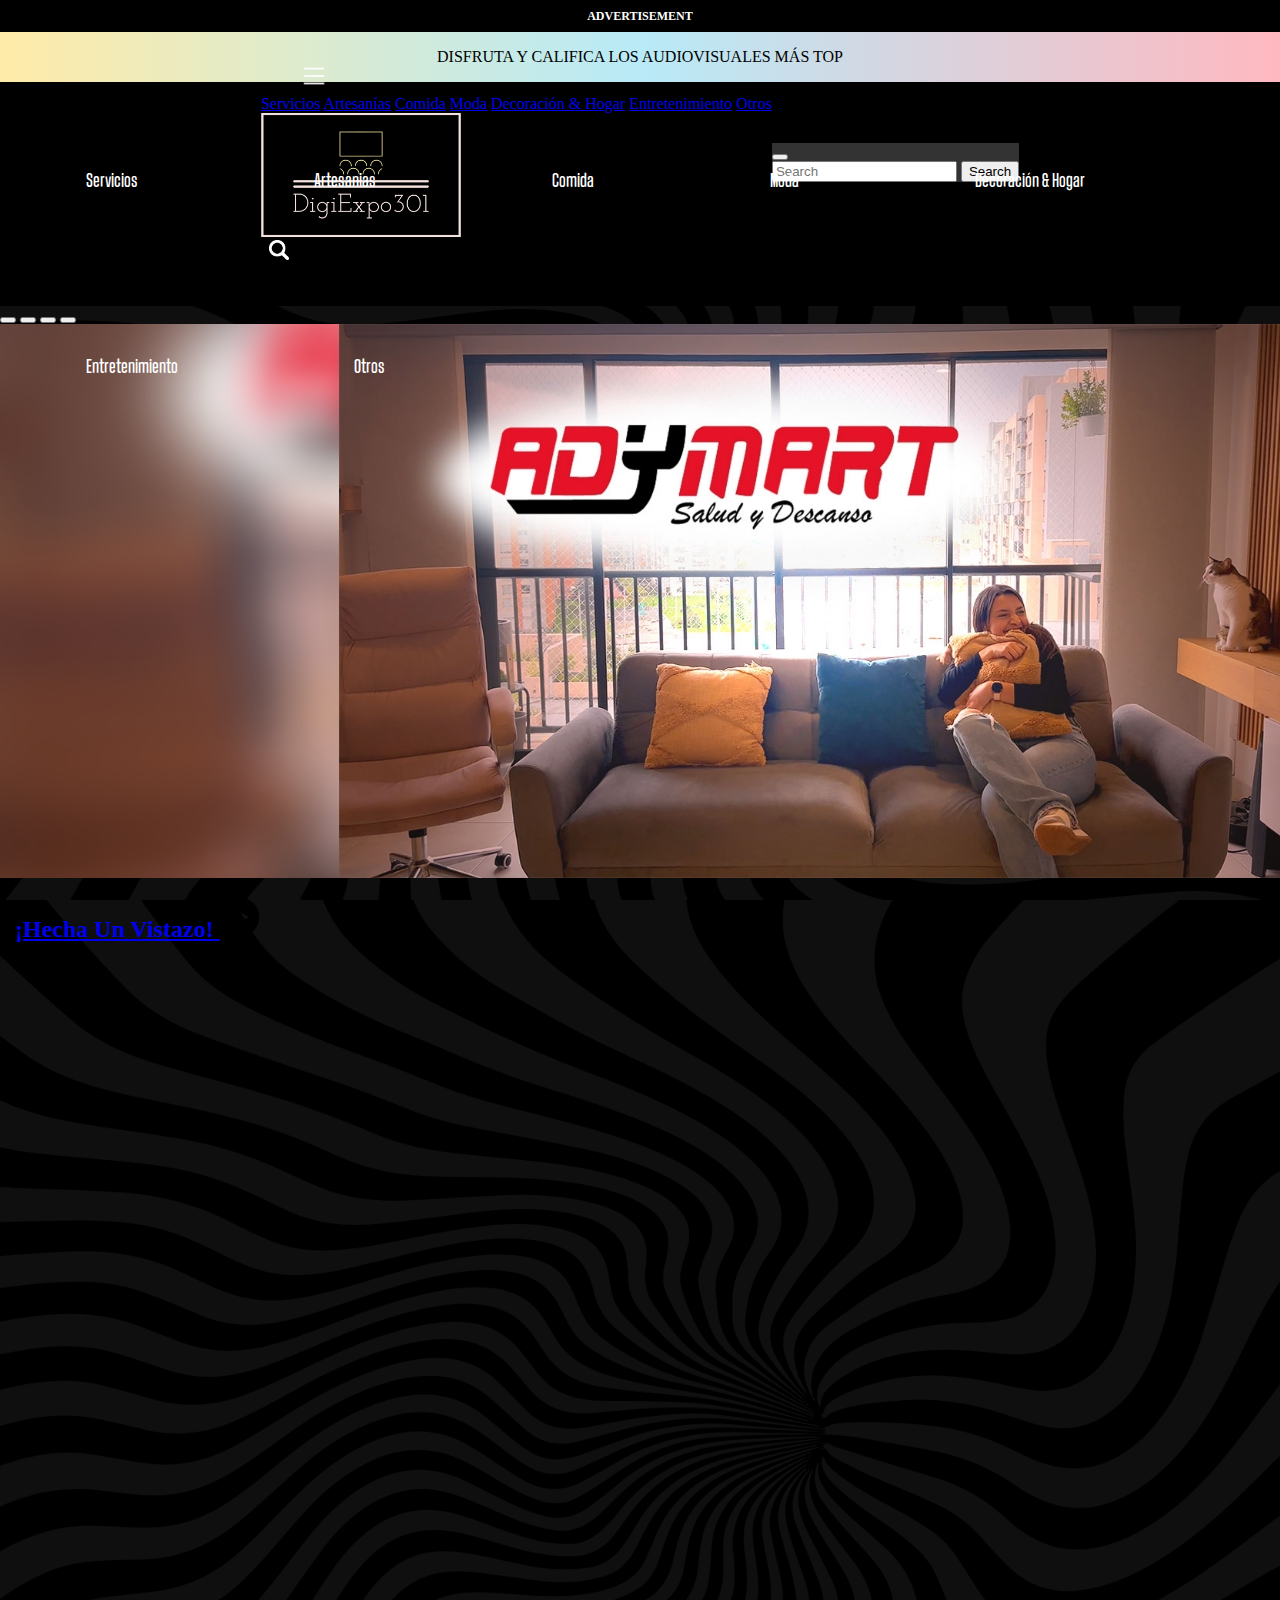
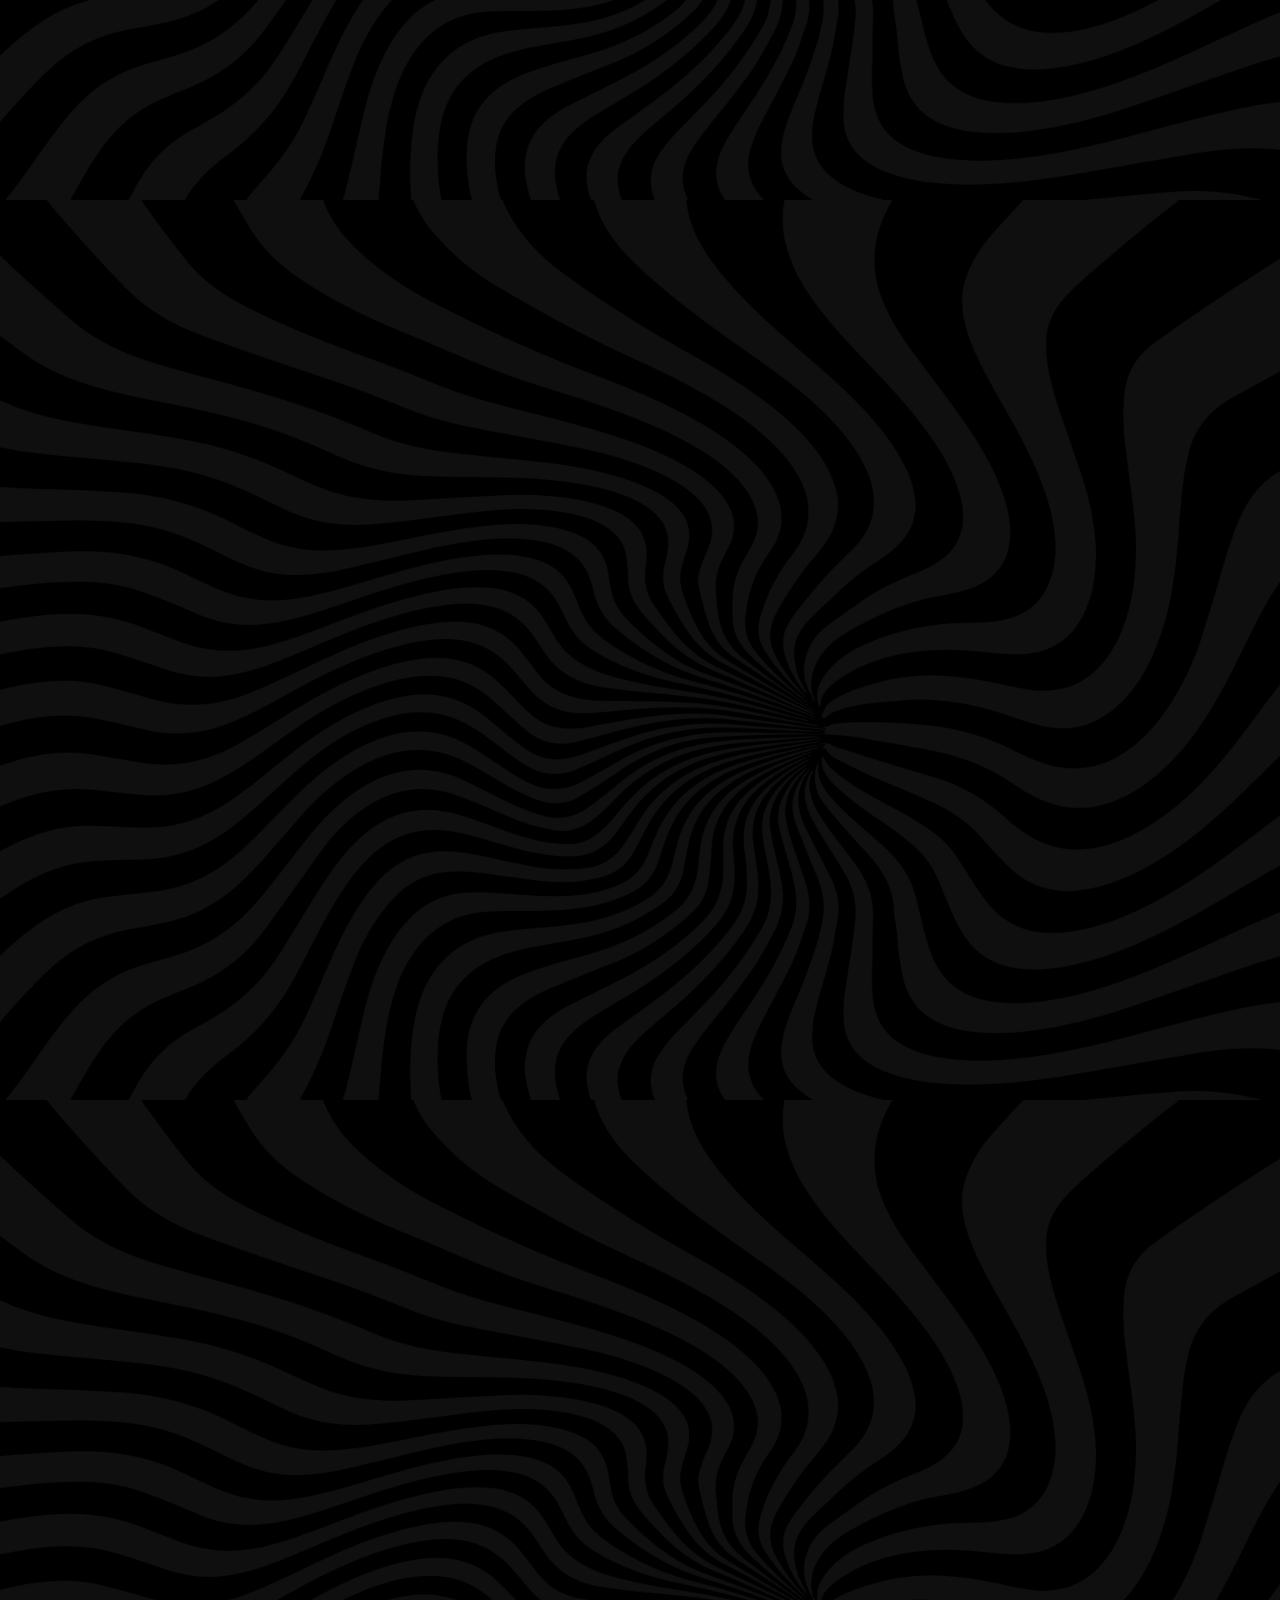
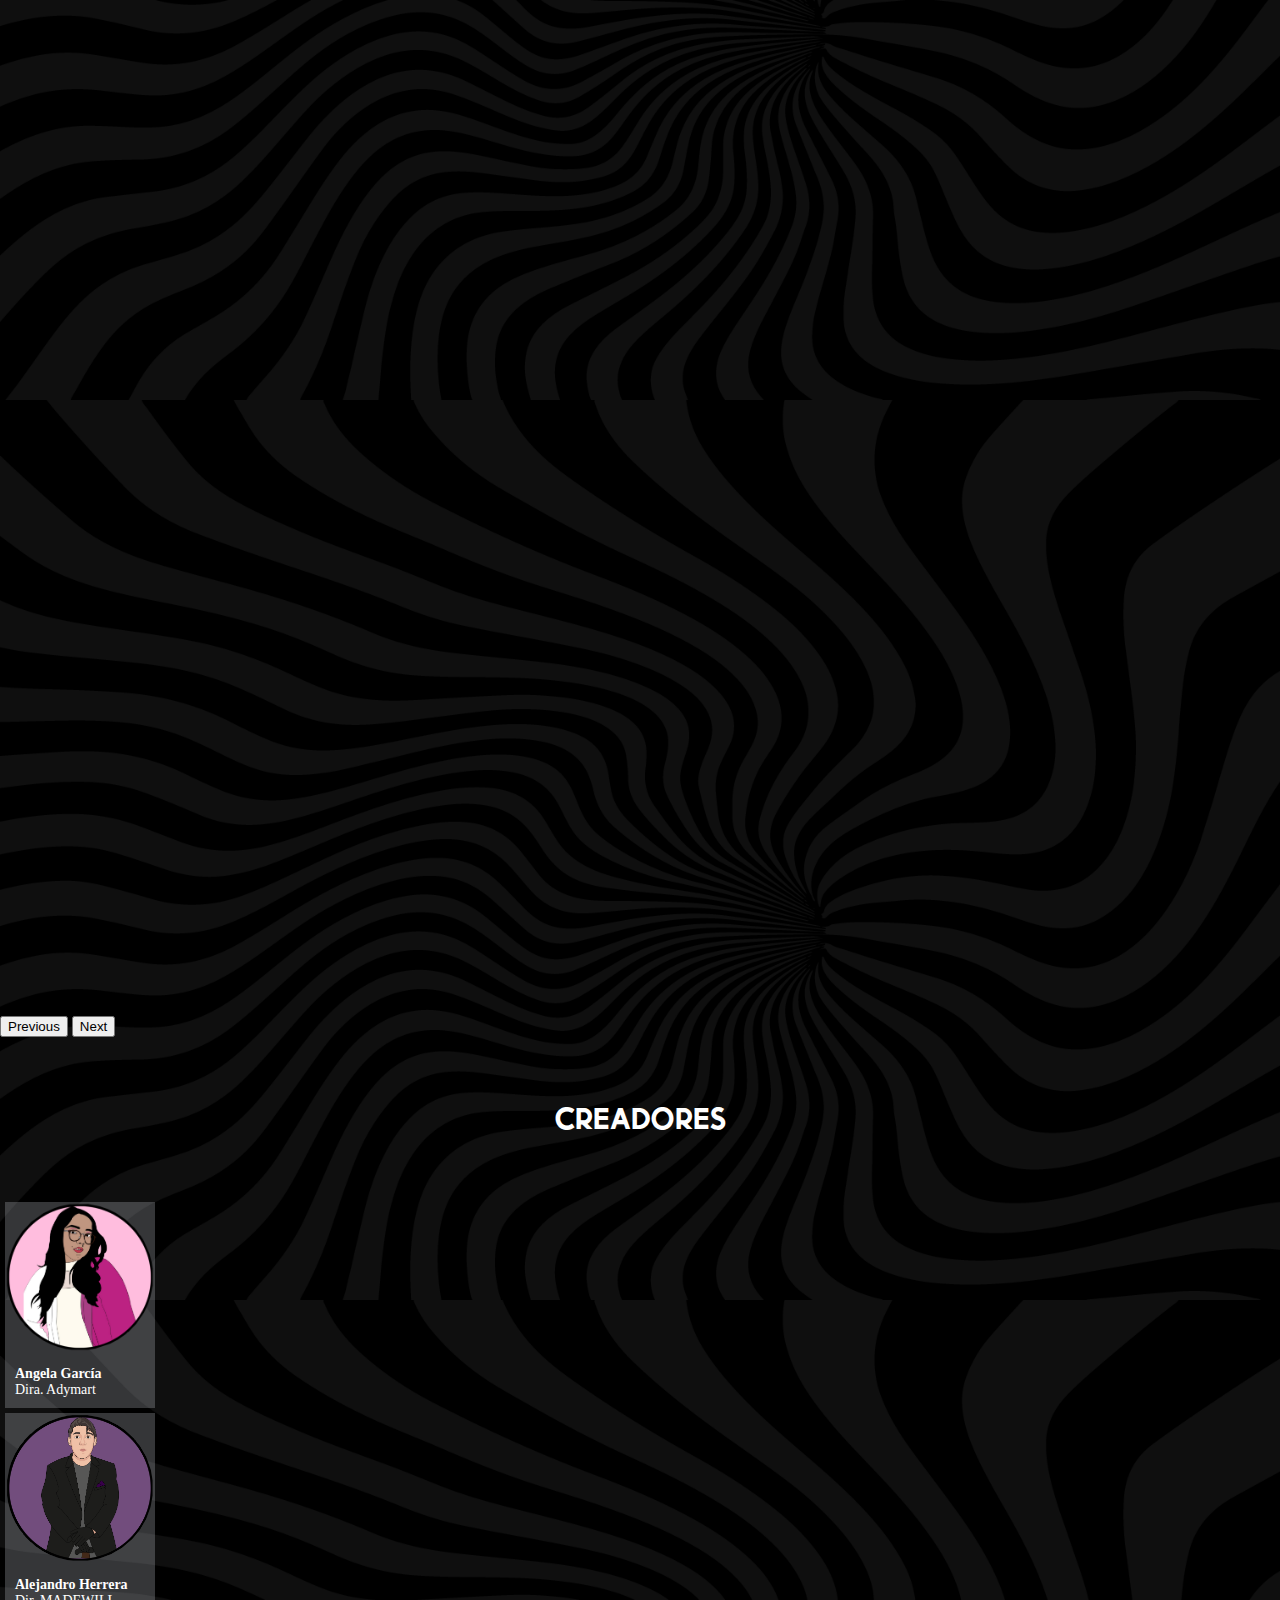
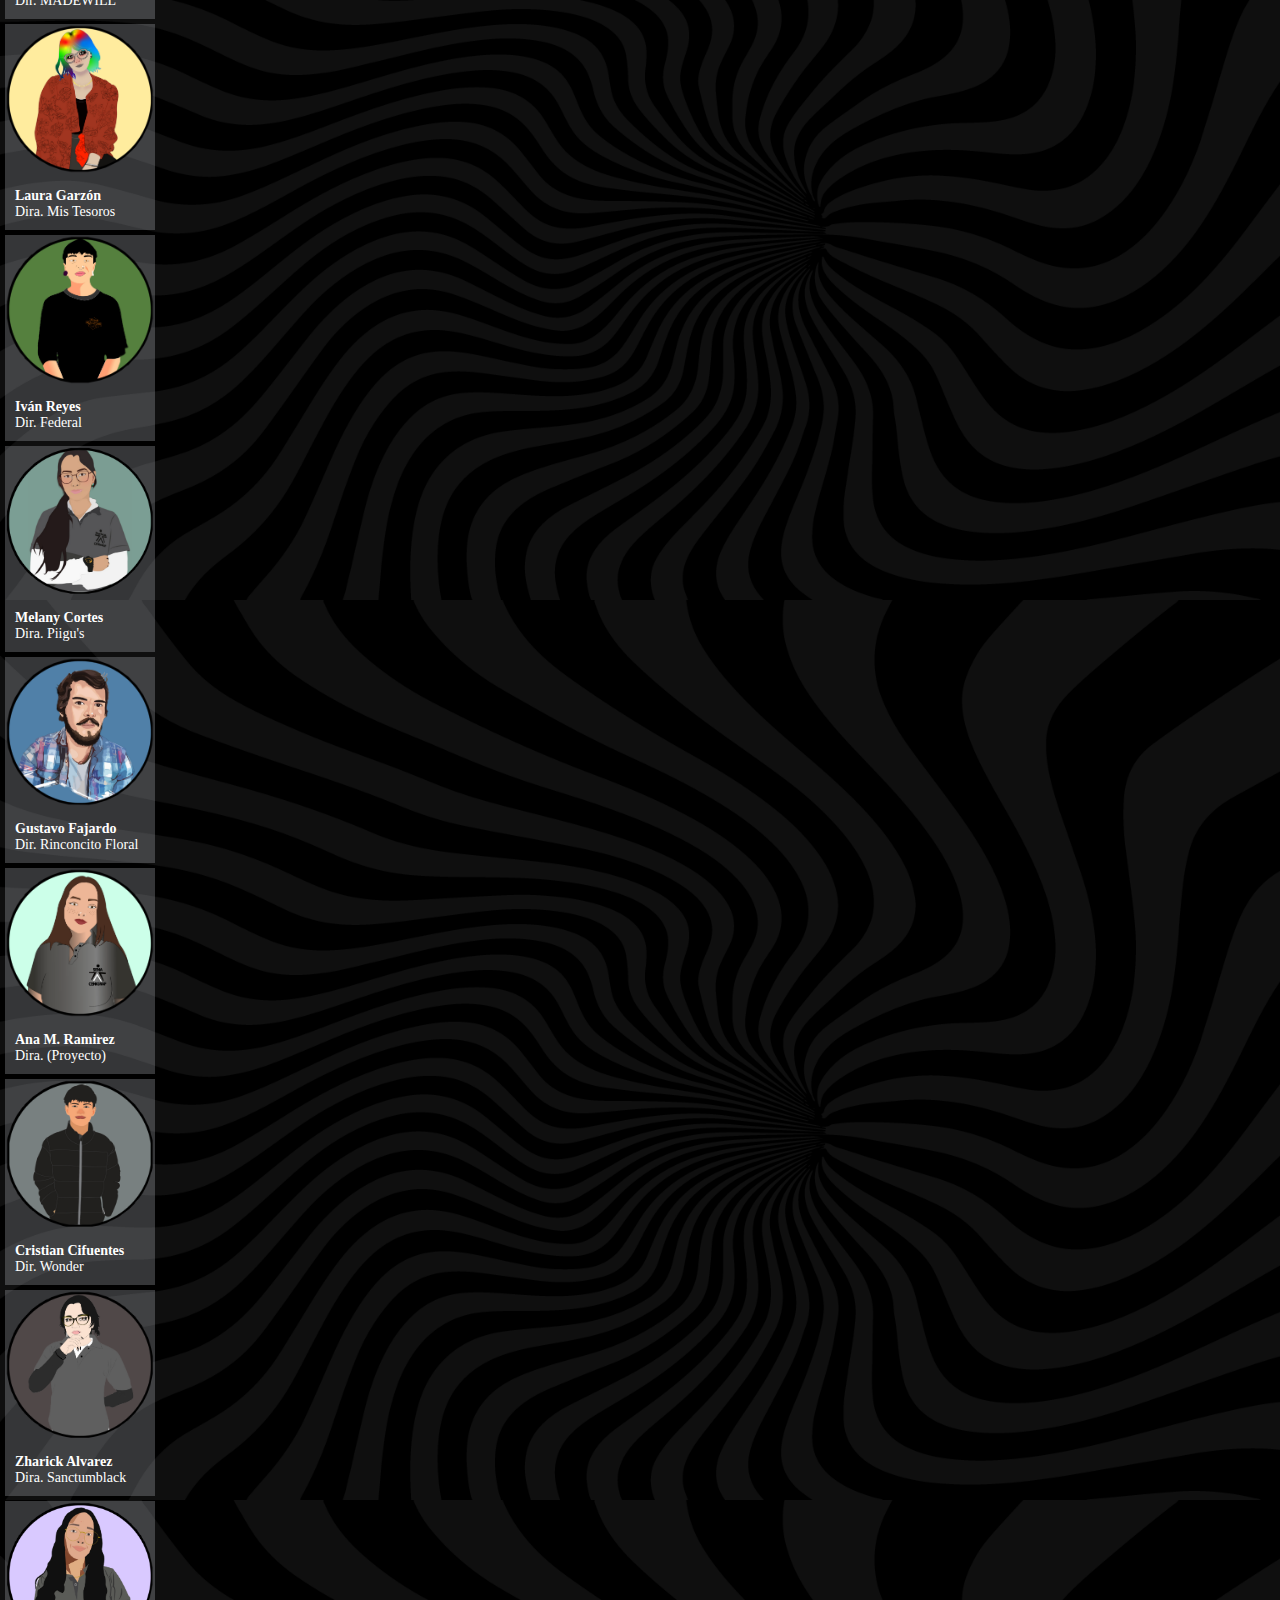
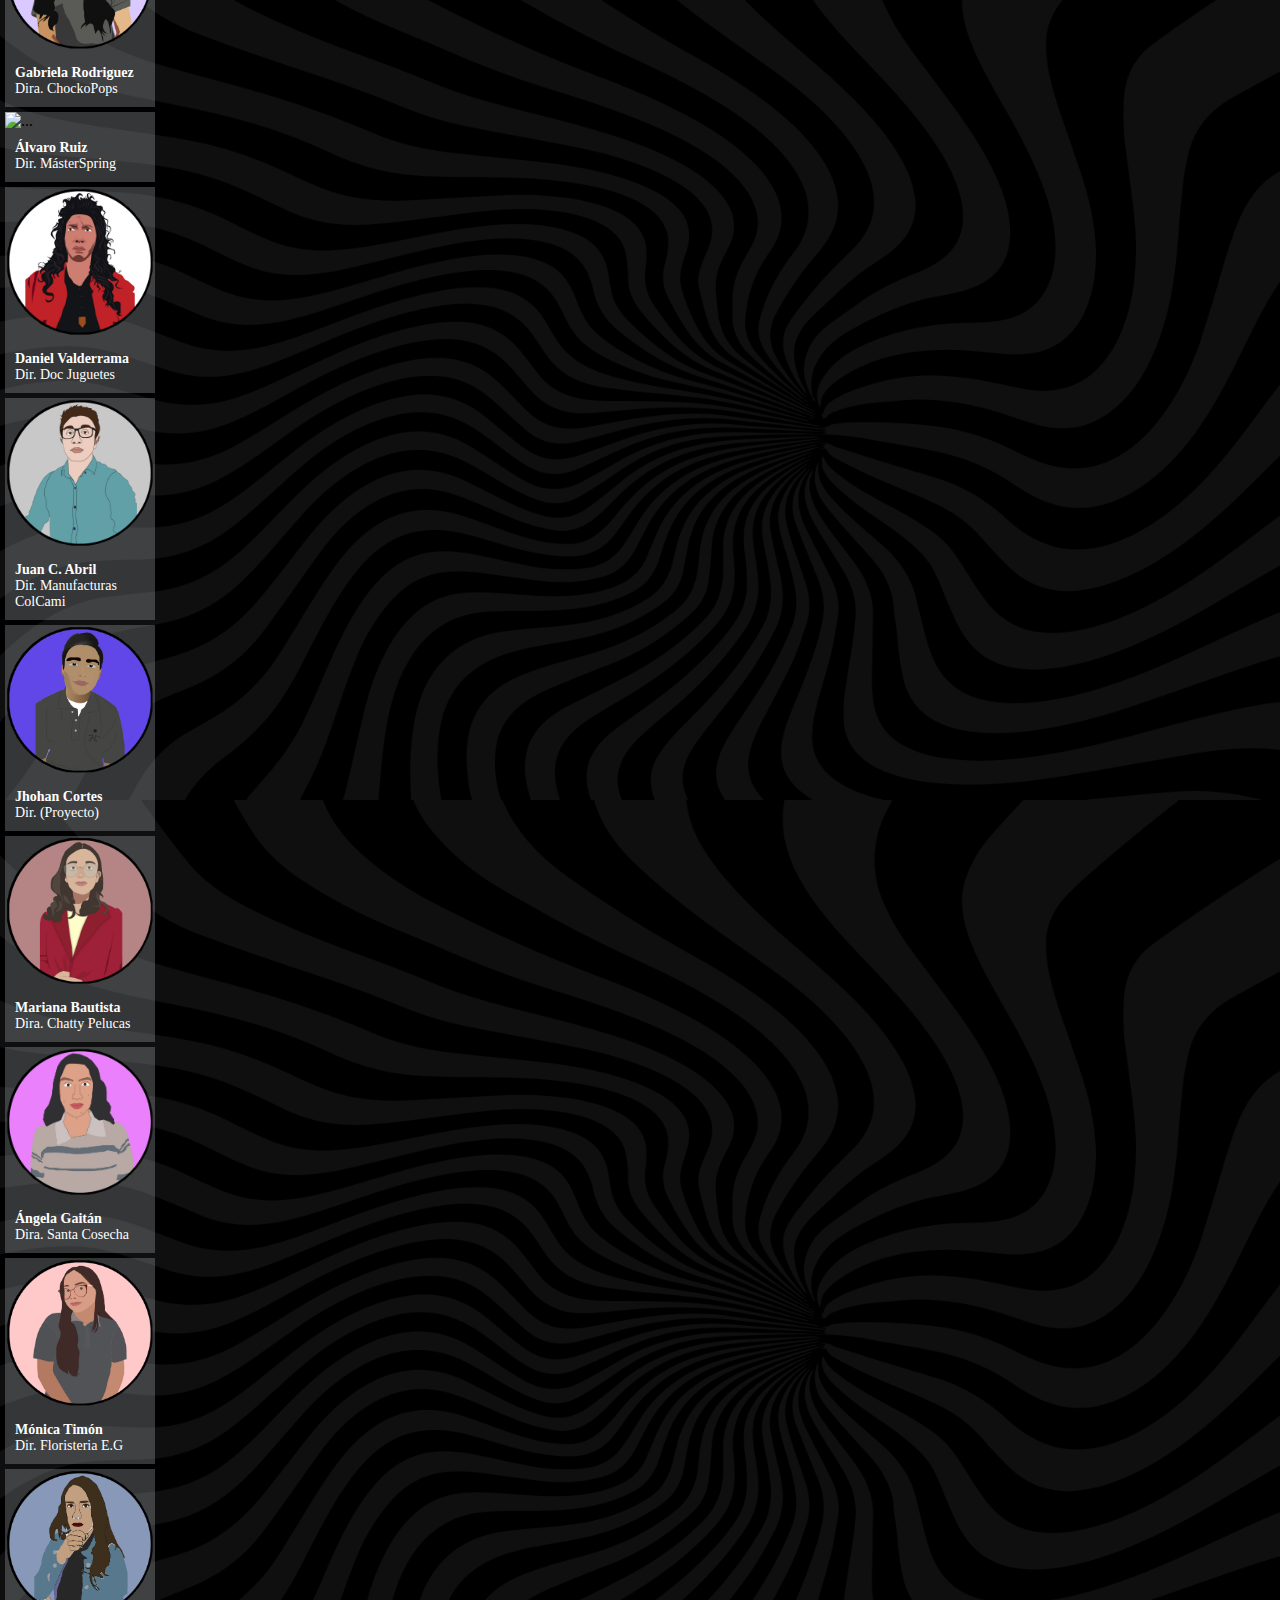
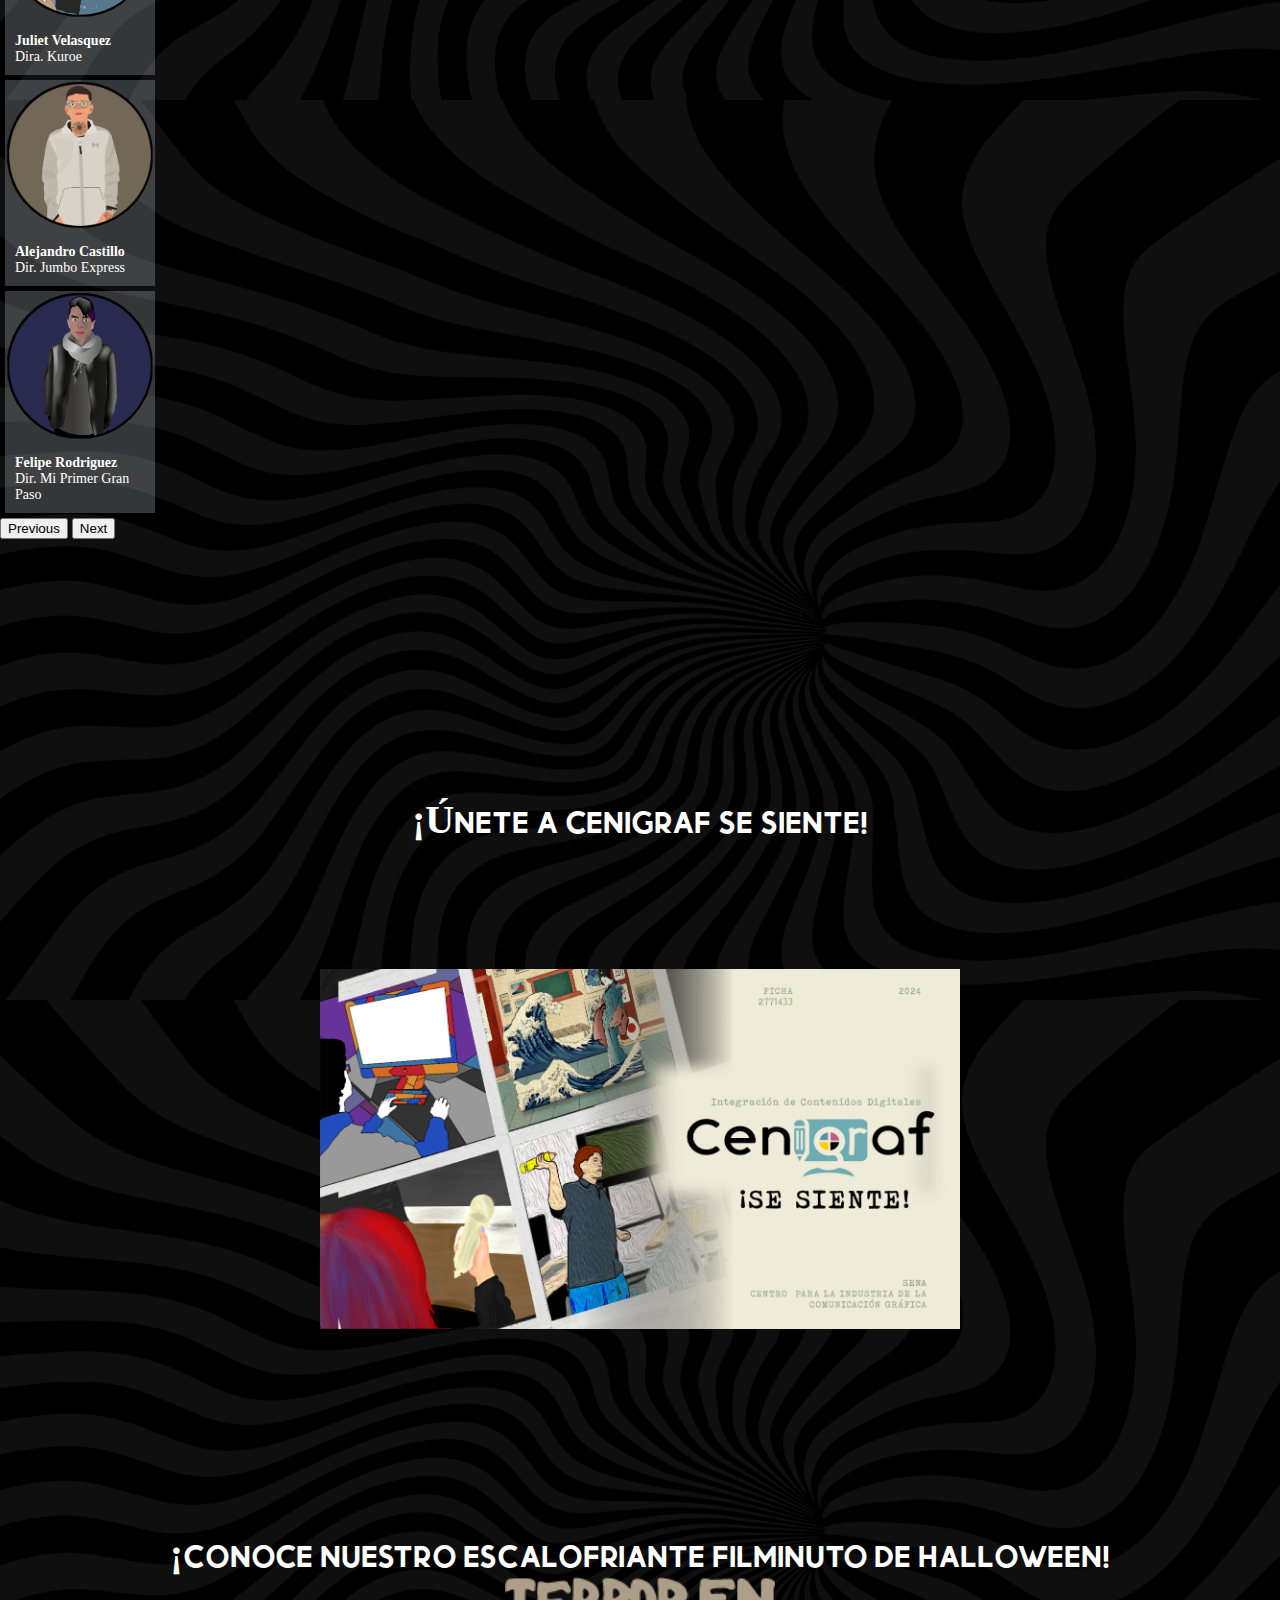
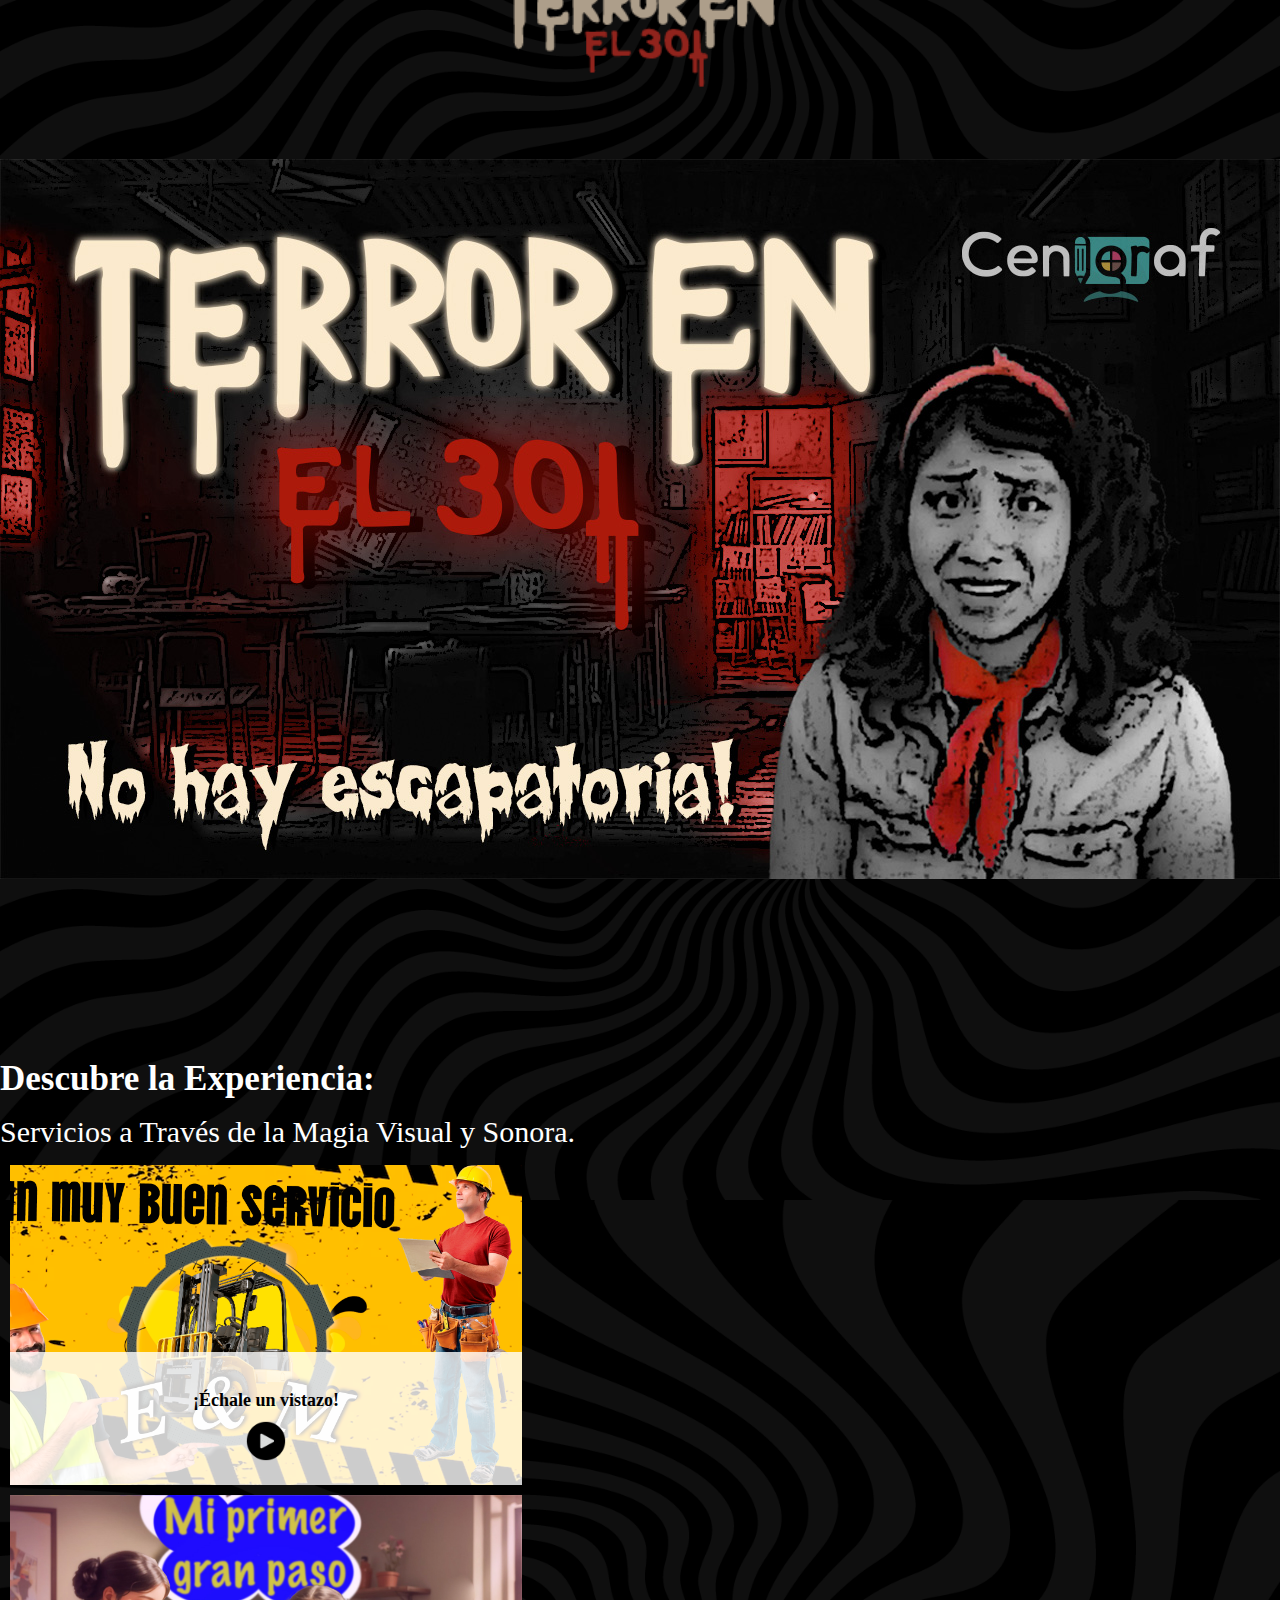
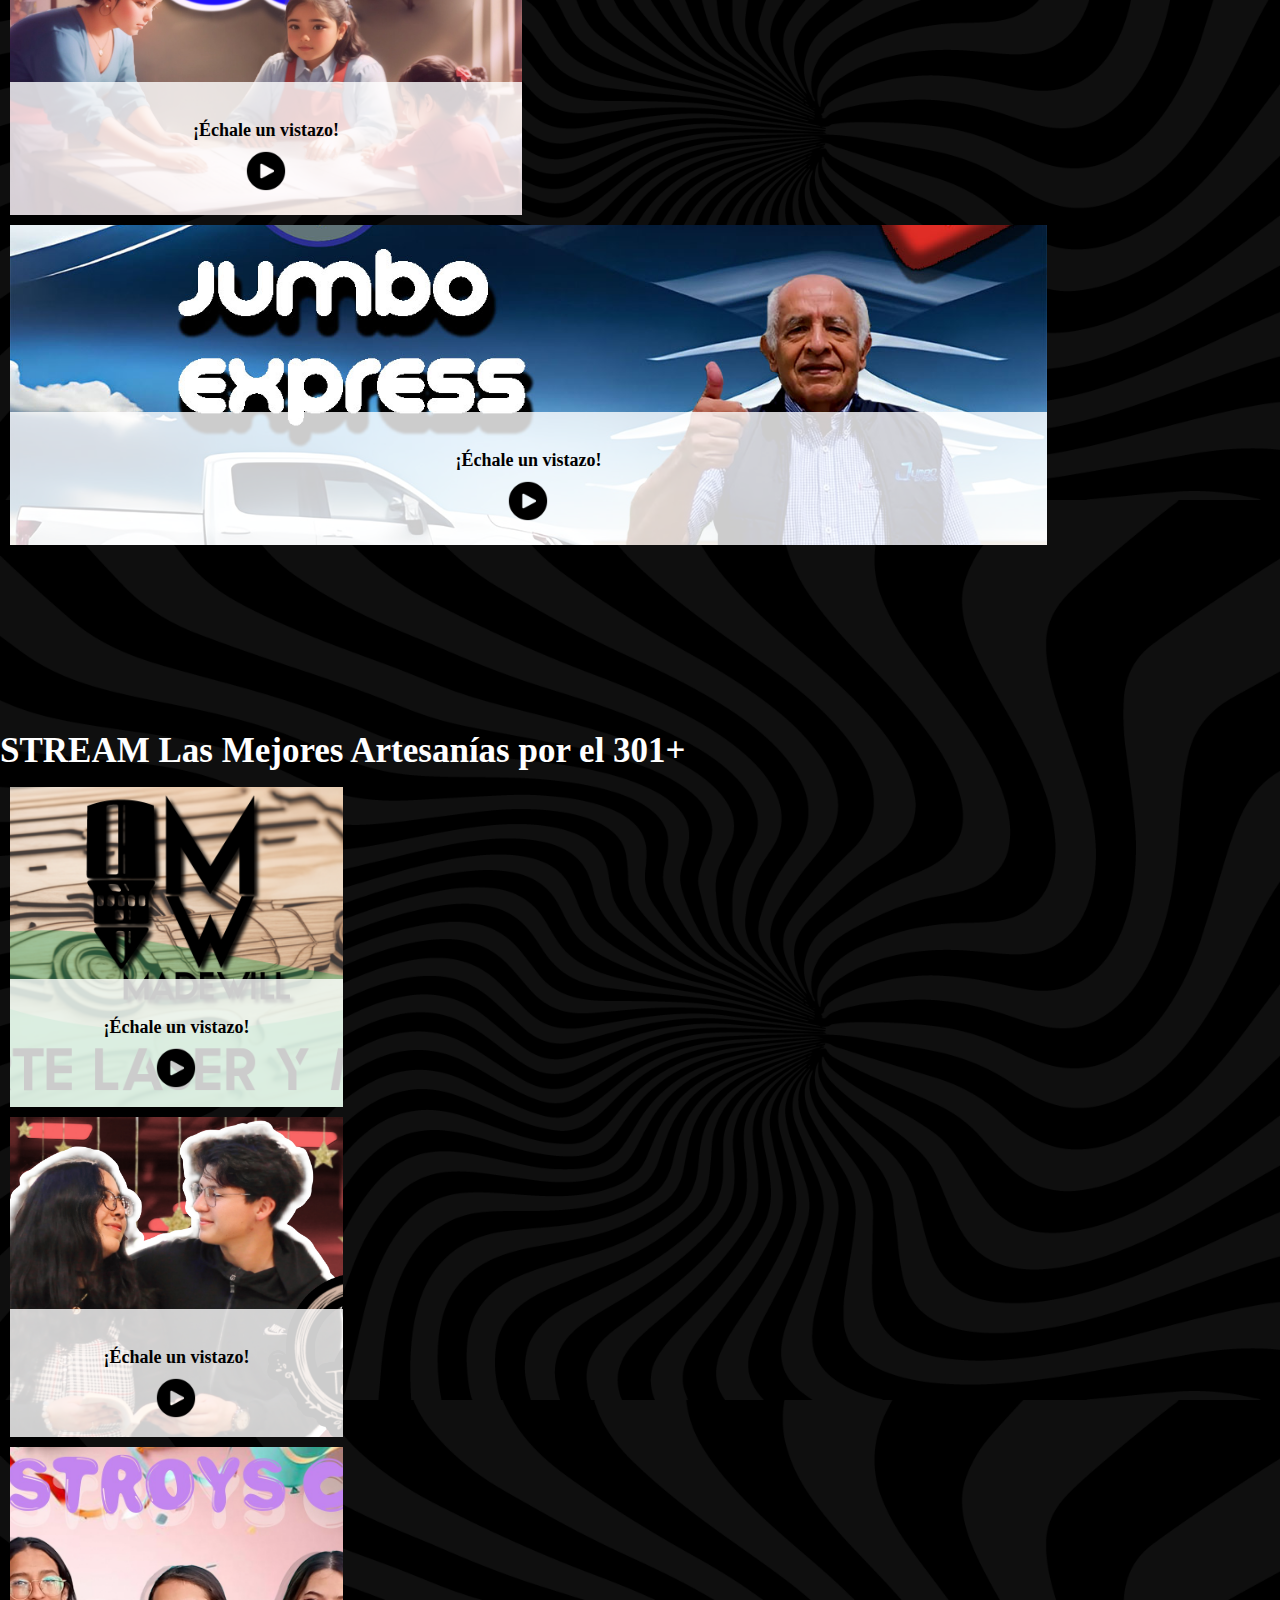
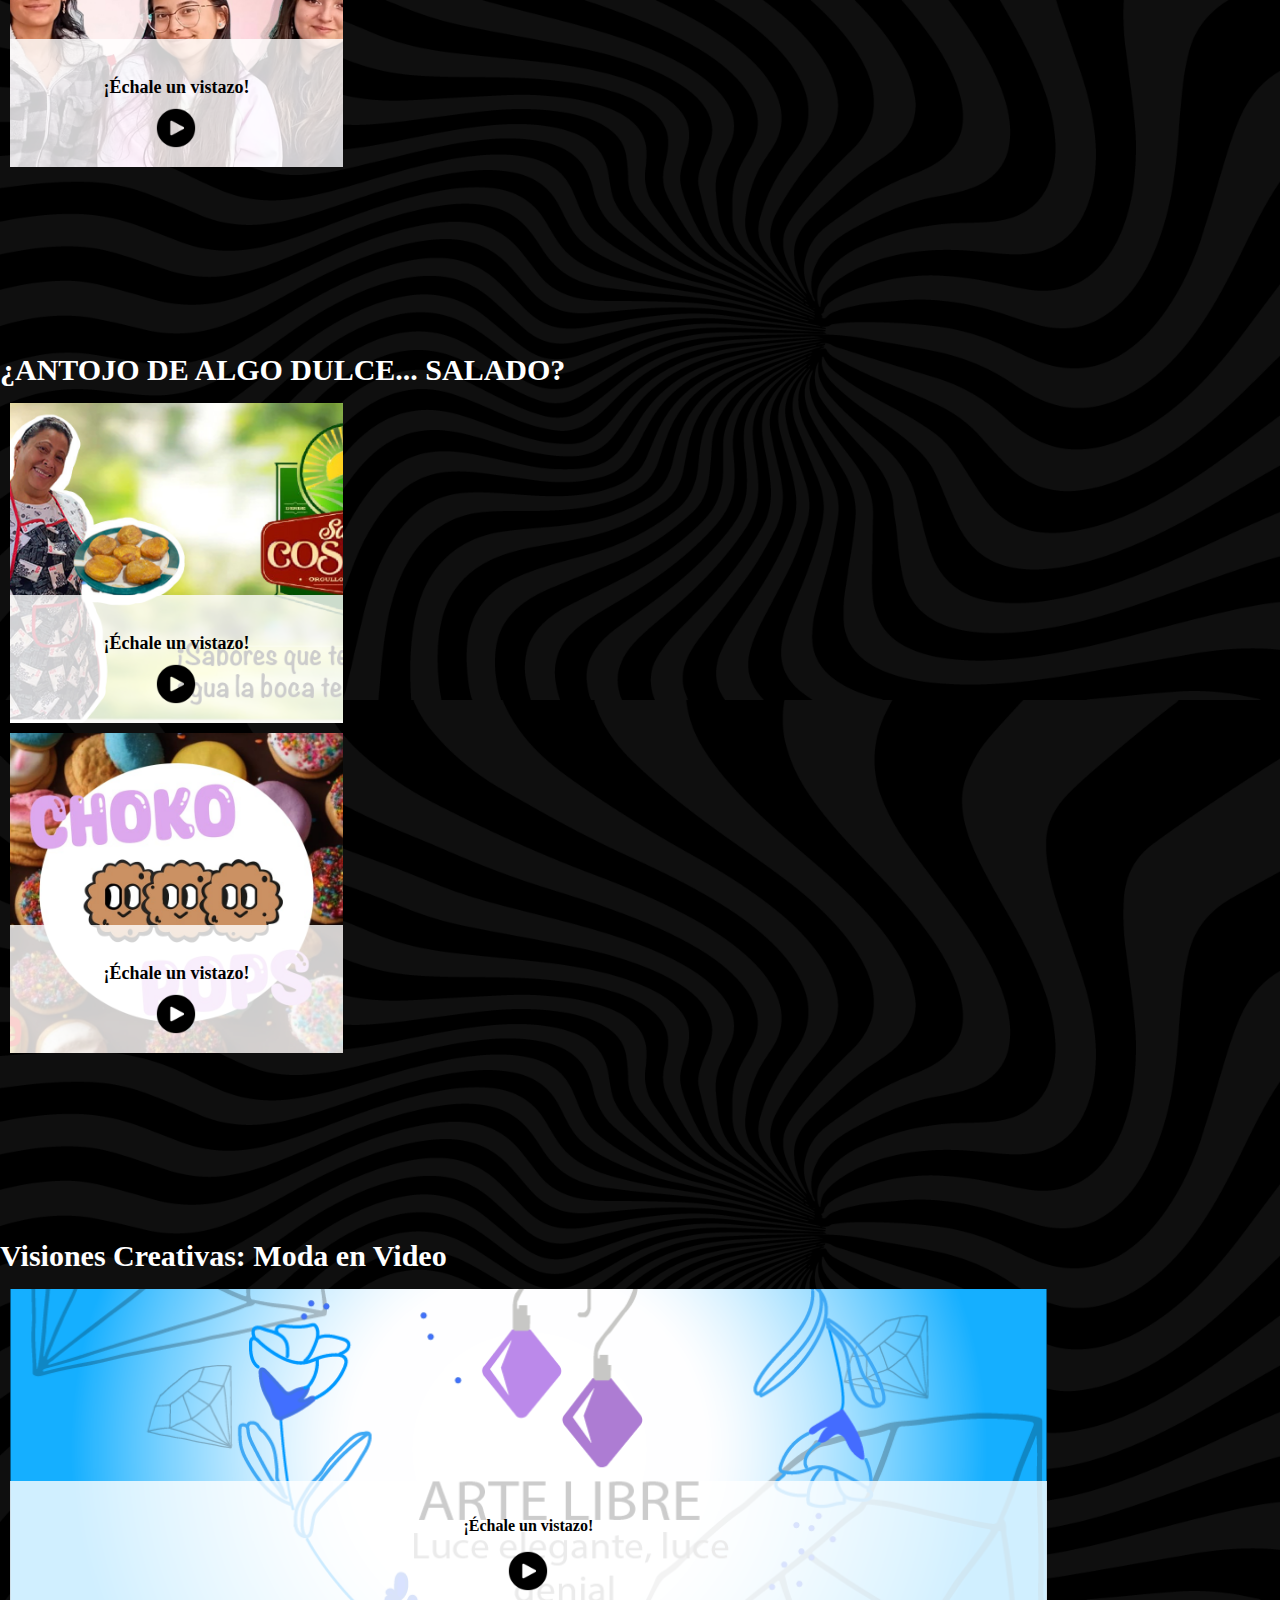
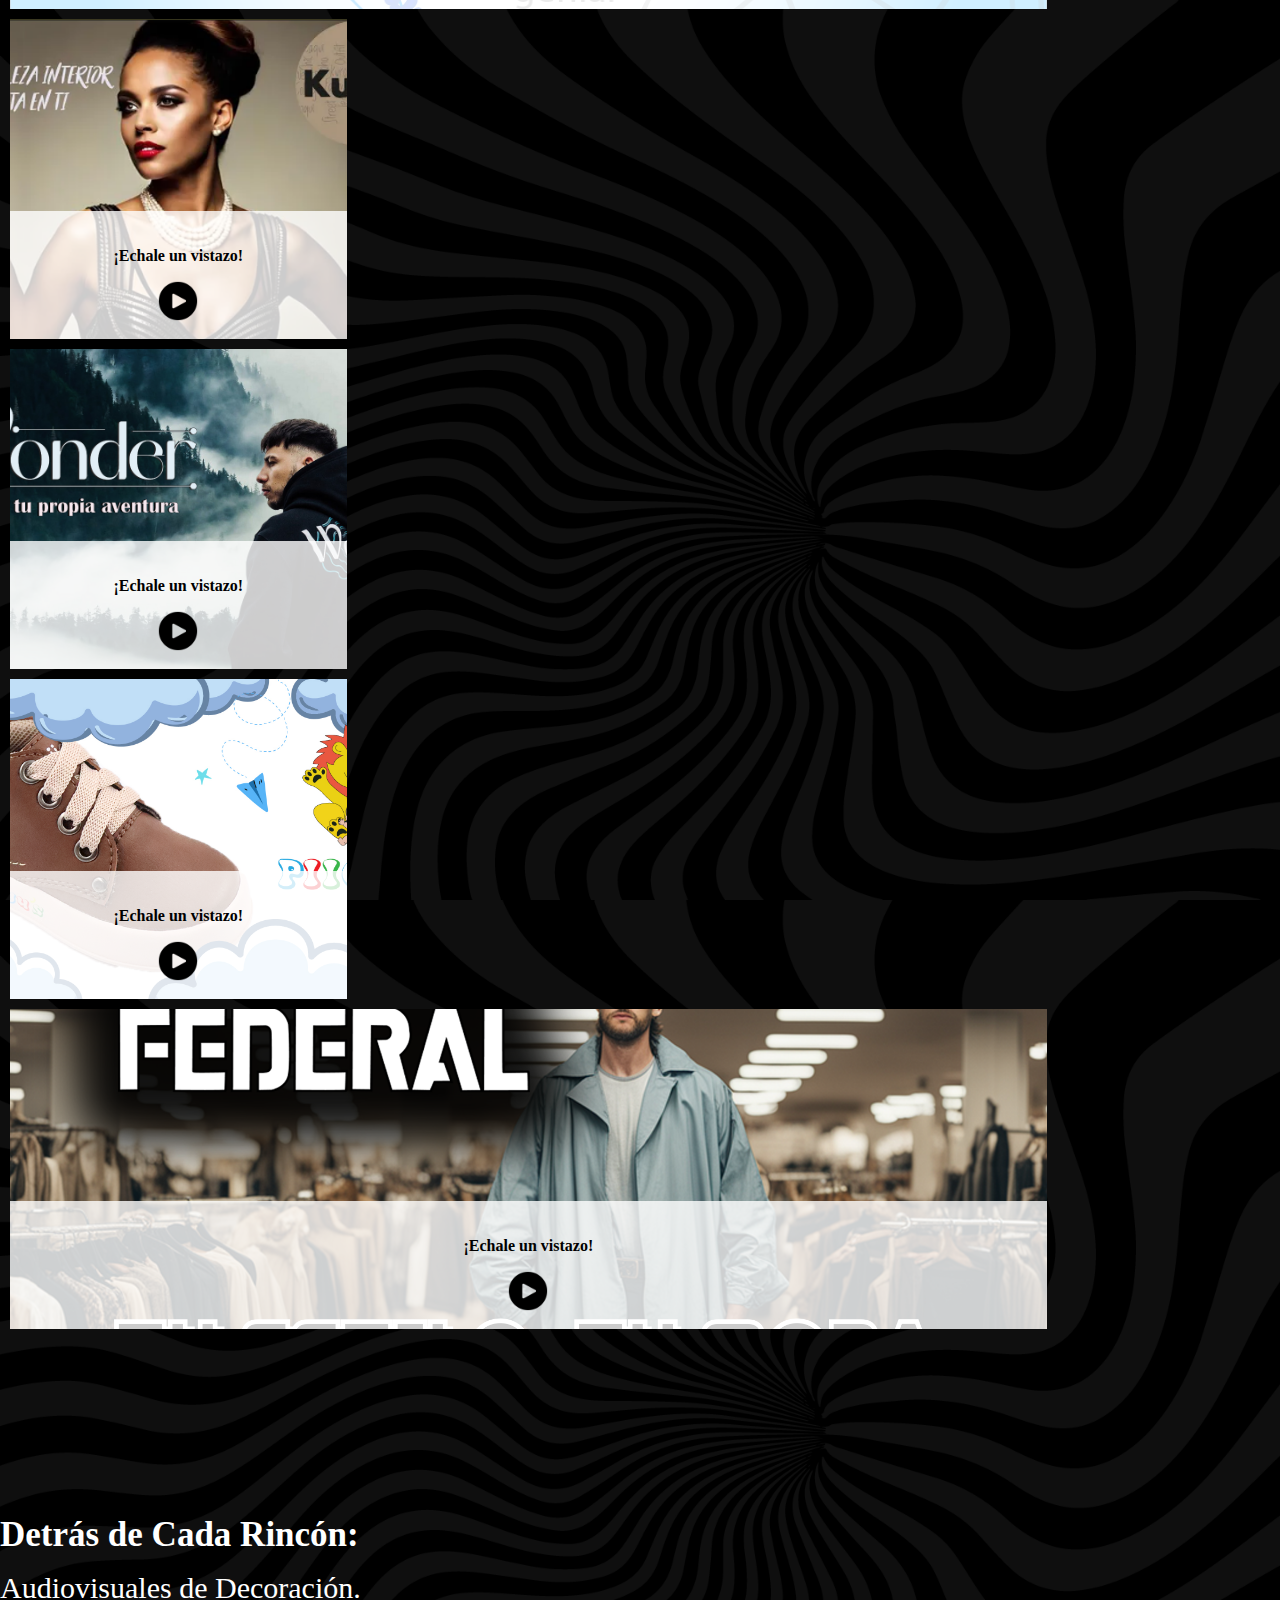
==== commit f491cdbe: "Se subió Home Senaflix" ====
--- a/index.html
+++ b/index.html
@@ -416,6 +416,42 @@
             <div class="col-12"></div>
         </div>
 
+
+        <!-- Slider CENIGRAF SE SIENTE -->
+
+        <div class="row slider5 mb-4">
+            <div class="col-12 text-center">
+                <p class="display-4 text-white mb-4"> 
+                    <strong> 
+                        ¡Únete a CENIGRAF SE SIENTE!
+                    </strong>
+                </p>
+            </div>
+        </div>
+
+
+
+        <!--CAJA CON CENIGRAF SE SIENTE -->
+        <div class="miniaturaYoutube" id="miniaturaYoutube">
+            <img src="img/miniaturaYoutube.png" class="img-fluid rounded" alt="Banner Terror en el 301">
+            <div class="overlay">
+                <button onclick="verVideo()">
+                    Miralo ahora 
+                    <img src="img/playIcon.png" alt="Play Icon" style="width: 40px;">
+                </button>
+            </div>
+        </div>
+        
+
+
+
+
+
+        <!-- Slider divisor -->
+        <div class="row sliderd">
+            <div class="col-12"></div>
+        </div>
+
         <!-- Slider Terror en el 301 -->
         <div class="row slider5 mb-4">
             <div class="col-12 text-center">
@@ -924,6 +960,18 @@
     </div>
 
     <script>
+    
+    function verVideo() {
+    
+        // ID del video de YouTube que deseas reproducir    
+        var videoId = 'VIDEO_ID_DEL_YOUTUBE';
+
+
+        // Código para reemplazar la miniatura con el reproductor de video de YouTube
+        var miniaturaYoutube = document.getElementById('miniaturaYoutube');
+        miniaturaYoutube.innerHTML = '<iframe width="560" height="315" src="https://www.youtube.com/embed/6uTCtU1xbz8?si=hFUWYa2ZCylIznNc" title="YouTube video player" frameborder="0" allow="accelerometer; autoplay; clipboard-write; encrypted-media; gyroscope; picture-in-picture; web-share" referrerpolicy="strict-origin-when-cross-origin" allowfullscreen></iframe>';
+    }
+
         document.addEventListener('DOMContentLoaded', function () {
             // Obtener todos los botones del menú con la clase 'dropdown-item'
             const menuButtons = document.querySelectorAll('.dropdown-item');
--- a/styles.css
+++ b/styles.css
@@ -331,7 +331,22 @@
     margin-top: 30px;
 }
 
-.bannerterror img {
+.miniaturaYoutube img {
+    width: 50%;
+    max-width: 100%;
+    height: auto;
+    display: block;
+    margin: 0 auto;
+}
+
+/* Estilos para el banner de terror301 */
+.miniaturaYoutube {
+    position: relative;
+    text-align: center;
+    margin-top: 30px;
+}
+
+.miniaturaYoutube img {
     width: 50%;
     max-width: 100%;
     height: auto;
@@ -345,7 +360,43 @@
     left: 0;
     width: 100%;
     height: 100%;
-    background: rgba(255, 0, 0, 0.5);
+    background: rgba(255, 253, 217, 0.5);
+    display: flex;
+    justify-content: center;
+    align-items: center;
+    opacity: 0;
+    transition: opacity 0.3s ease;
+}
+
+.miniaturaYoutube:hover .overlay {
+    opacity: 1;
+}
+
+.miniaturaYoutube button {
+    background-color: transparent;
+    color: white;
+    border: 2px solid white;
+    padding: 10px 20px;
+    font-size: 16px;
+    font-size:'Verdana';
+    cursor: pointer;
+    transition: background-color 0.3s ease, color 0.3s ease;
+}
+
+.miniaturaYoutube button:hover {
+    background-color: white;
+    color: rgb(255, 248, 212);
+}
+
+
+
+.bannerterror .overlay {
+    position: absolute;
+    top: 0;
+    left: 0;
+    width: 100%;
+    height: 100%;
+    background: rgba(255, 54, 54, 0.5);
     display: flex;
     justify-content: center;
     align-items: center;
